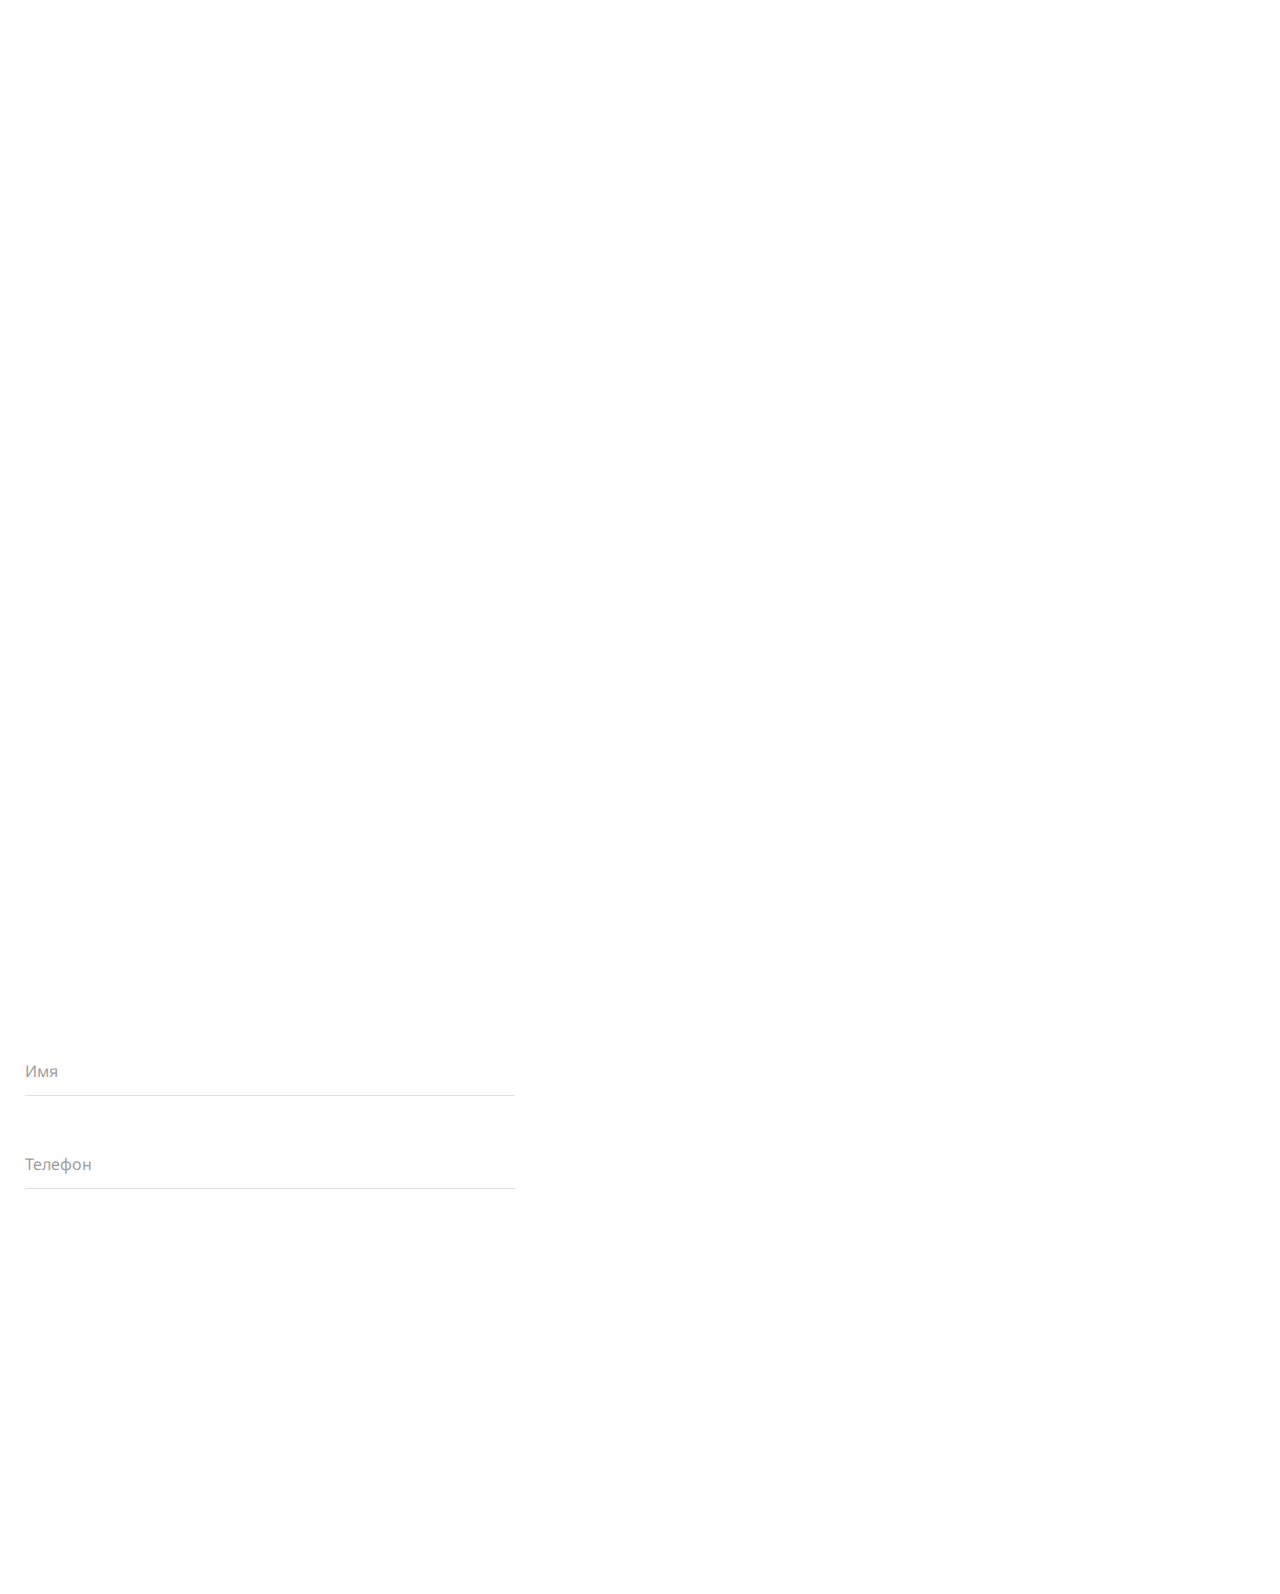
==== home.html @ eb010ae1 "Add files via upload" ====
<!DOCTYPE html>
<html lang="ru">

<head>
	<title>Главная</title>
	<meta charset="UTF-8">
	<meta name="format-detection" content="telephone=no">
	<!-- <style>body{opacity: 0;}</style> -->
	<link rel="stylesheet" href="css/style.min.css?_v=20230104120723">
	<link rel="shortcut icon" href="favicon.ico">
	<!-- <meta name="robots" content="noindex, nofollow"> -->
	<meta name="viewport" content="width=device-width, initial-scale=1.0">
</head>

<body>
	<div class="wrapper">
		<header class="header">
			<div class="header__section section-header">

				<div class="section-header__container">
					<div class="section-header__content">

						<div class="section-header__content-header content-header">
							<a href="" class="logo _icon-logo"></a>
						</div>

						<div class="section-header__content-body content-body">
							<div class="content-body__tittle-block">
								<h5 class="content-body__text">Зеленый тариф для дома и бизнеса</h5>
								<h1 class="content-body__tittle">Солнечная электростанция</h1>
								<h2 class="content-body__subtittle">с доходом от 1000 $ в месяц</h2>
							</div>

							<button class="content-body__button-body_white button-body_white" type="button" data-popup="#callback" href="">
								<div class="button-body_white__button-icon"></div>
								<div class="button-body_white__icon _icon-btnarr"></div>
								<div class="button-body_white__button-text">записаться на консультацию</div>
							</button>
						</div>

						<div class="section-header__content-footer content-footer">
							<ul class="content-footer__socials">
								<li class="content-footer__item"><a class="icon-logo _icon-inst" href="https://www.instagram.com/"></a></li>
								<li class="content-footer__item"><a class="icon-logo _icon-tg" href="https://web.telegram.org/k/"></a></li>
								<li class="content-footer__item"><a class="icon-logo _icon-wup" href="https://www.whatsapp.com/"></a></li>
								<li class="content-footer__item"><a class="icon-logo _icon-fb" href="https://www.facebook.com/"></a></li>
							</ul>
						</div>

					</div>
				</div>

			</div>
		</header>
		<main class="page">
		</main>
		<footer>
			<!-- <div class="footer__bg-image"><picture><source srcset="img/footerBG.webp" type="image/webp"><img class="footer__bg-image-img" src="img/footerBG.jpg" alt=""></picture></div> -->
			<div class="footer__section section-footer">

				<section class="section-footer">

					<div class="section-footer__container">
						<div class="section-footer__footer-content-container">
							<div class="section-footer__body">
								<div class="section-footer__content-columns">
									<div class="section-footer__left-column">
										<h3 class="footer-tittle">ОСТАВИТЬ ЗАЯВКУ</h3>
										<form class="gform" method="post" action="https://script.google.com/macros/s/AKfycbyTydLssRu_S8YPaxGjLLnrOnukyL7hsI0QcsIJ2HefOLW1M-8qQXFiHhvnJLCx8JCvkw/exec">
											<div class="gform__group">
												<input class="gform__input" type="text" name="name" data-error="Ошибка" placeholder=" ">
												<label class="gform__label">Имя</label>
											</div>
											<div class="gform__group">
												<input class="gform__input" type="tel" name="number" data-error="Ошибка" placeholder=" ">
												<label class="gform__label">Телефон</label>
											</div>

											<button class="gform__button button-gform" href="">
												<div class="button-gform__wrapper">
													<div class="button-gform__button-icon _icon-btnarr"></div>
													<div class="button-gform__button-text">оставить заявку</div>
												</div>
											</button>

											<div style="display:none" class="thankyou_message">
												<h2><em>Thanks</em> for contacting us! We will get back to you soon!</h2>
											</div>
										</form>
									</div>
									<div class="section-footer__right-column">
										<h3 class="footer-tittle">КОНТАКТЫ</h3>
										<ul class="section-footer__contacts-list contacts-list">
											<li class="contacts-list__item">Центральный офис:<br>г. Москва, ул,Гоголя 13, 1й этаж</li>
											<li class="contacts-list__item">Представительство в Киеве:<br>г. Киев, ул. Є. Коновальця, 103 оф. 410</li>
											<li class="contacts-list__item">Представительства в Харькове, Одессе, Ростове, Сочи, Белгороде</li>
											<li class="contacts-list__item">
												<ul class="contacts-list__tel-list">
													<li class="contacts-list__tel-item"><a class="contacts-list__tel" href="tel:79876545456">+7 987 654-54-56</a></li>
													<li class="contacts-list__tel-item"><a class="contacts-list__tel" href="tel:380675043257">+38 067 504-32-57</a></li>
												</ul>
											</li>
											<li class="contacts-list__item">Ежедневно 08:00 - 20:00</li>
										</ul>
									</div>
								</div>
							</div>

							<div class="section-footer__footer">
								<div class="section-footer__footer-footer">
									<div class="footer-footer__content">
										<a class="footer-footer__policy" href="">Политика конфиденциальности</a>
										<a class="logo_footer _icon-logo" href=""></a>
										<ul class="footer-footer__socials-list">
											<li class="footer-footer__socials-item"><a class="icon-logo _icon-inst" href="https://www.instagram.com/"></a></li>
											<li class="footer-footer__socials-item"><a class="icon-logo _icon-tg" href="https://web.telegram.org/k/"></a></li>
											<li class="footer-footer__socials-item"><a class="icon-logo _icon-wup" href="https://www.whatsapp.com/"></a></li>
											<li class="footer-footer__socials-item"><a class="icon-logo _icon-fb" href="https://www.facebook.com/"></a></li>
										</ul>
									</div>
								</div>
							</div>
						</div>

					</div>
				</section>

			</div>

		</footer>
	</div>
	<!-- <div id="popup" aria-hidden="true" class="popup">
	<div class="popup__wrapper">
		<div class="popup__content">
			<button data-close type="button" class="popup__close">Закрыть</button>
			<div class="popup__text">
				Text
			</div>
		</div>
	</div>
</div> -->
	<script src="js/app.min.js?_v=20230104120723"></script>
</body>

</html>
---- css/style.min.css ----
@charset "UTF-8";@import url(https://fonts.googleapis.com/css?family=Noto+Sans:regular,700&display=swap);@font-face{font-family:NotoSans;font-display:swap;src:url(../fonts/NotoSans-Bold.woff2) format("woff2"),url(../fonts/NotoSans-Bold.woff) format("woff");font-weight:700;font-style:normal}@font-face{font-family:NotoSans;font-display:swap;src:url(../fonts/NotoSans-Regular.woff2) format("woff2"),url(../fonts/NotoSans-Regular.woff) format("woff");font-weight:400;font-style:normal}@font-face{font-family:icons;font-display:swap;src:url(../fonts/icons.woff2) format("woff2"),url(../fonts/icons.woff) format("woff");font-weight:400;font-style:normal}[class*=_icon-]:before{font-family:icons;font-style:normal;font-weight:400;font-variant:normal;text-transform:none;line-height:1;-webkit-font-smoothing:antialiased;-moz-osx-font-smoothing:grayscale}[class*=_icon-]:before{display:block}._icon-btnarr:before{content:"\e900"}._icon-fb:before{content:"\e901"}._icon-inst:before{content:"\e902"}._icon-logo:before{content:"\e903"}._icon-arr:before{content:"\e904"}._icon-tg:before{content:"\e905"}._icon-wup:before{content:"\e906"}*{padding:0;margin:0;border:0}*,:after,:before{-webkit-box-sizing:border-box;box-sizing:border-box}body,html{height:100%;min-width:320px}body{color:#303030;line-height:1;font-family:"Noto Sans";font-size:.875rem;-ms-text-size-adjust:100%;-moz-text-size-adjust:100%;-webkit-text-size-adjust:100%;-webkit-font-smoothing:antialiased;-moz-osx-font-smoothing:grayscale}button,input,textarea{font-family:"Noto Sans";font-size:inherit}button{cursor:pointer;color:inherit;background-color:inherit}a{color:inherit}a:link,a:visited{text-decoration:none}a:hover{text-decoration:none}ul li{list-style:none}img{vertical-align:top}h1,h2,h3,h4,h5,h6{font-weight:inherit;font-size:inherit}.lock body{overflow:hidden;-ms-touch-action:none;touch-action:none}.wrapper{min-height:100%;display:-webkit-box;display:-ms-flexbox;display:flex;-webkit-box-orient:vertical;-webkit-box-direction:normal;-ms-flex-direction:column;flex-direction:column;overflow:hidden}.wrapper>main{-webkit-box-flex:1;-ms-flex:1 1 auto;flex:1 1 auto}.wrapper>*{min-width:0}[class*=__container]{max-width:76.875rem;-webkit-box-sizing:content-box;box-sizing:content-box;margin:0 auto;padding:0 .9375rem}[class*=-ibg]{position:relative}[class*=-ibg] img{position:absolute;width:100%;height:100%;top:0;left:0;-o-object-fit:cover;object-fit:cover}[class*=-ibg_contain] img{-o-object-fit:contain;object-fit:contain}.section-tittle{font-weight:700;font-size:1.5rem;line-height:1.375;color:#868585}@supports (font-size:clamp(1.25rem ,1.0833333333rem + 0.3472222222vw ,1.5rem)){.section-tittle{font-size:clamp(1.25rem ,1.0833333333rem + .3472222222vw ,1.5rem)}}@supports not (font-size:clamp(1.25rem ,1.0833333333rem + 0.3472222222vw ,1.5rem)){.section-tittle{font-size:calc(1.25rem + .25 * (100vw - 48rem)/ 72)}}.logo{display:inline-block;font-size:3.4375rem;color:#fff}@supports (font-size:clamp(2.8125rem ,2.3958333333rem + 0.8680555556vw ,3.4375rem)){.logo{font-size:clamp(2.8125rem ,2.3958333333rem + .8680555556vw ,3.4375rem)}}@supports not (font-size:clamp(2.8125rem ,2.3958333333rem + 0.8680555556vw ,3.4375rem)){.logo{font-size:calc(2.8125rem + .625 * (100vw - 48rem)/ 72)}}.subtittle{text-transform:uppercase;font-weight:700;font-size:1.125rem;line-height:1.3888888889;color:#303030}.text{font-weight:400;font-size:.875rem;line-height:1.3571428571;color:#303030}.footer-tittle{text-transform:uppercase;font-weight:700;font-size:1.5rem;line-height:1.375}.footer-text{font-weight:400;font-size:1.125rem;line-height:1.3888888889;color:#fff}.icon-logo{color:#fff;-webkit-transition:all .2s ease 0s;-o-transition:all .2s ease 0s;transition:all .2s ease 0s;font-size:1.845rem}.icon-logo:hover{-webkit-transition:all .2s ease 0s;-o-transition:all .2s ease 0s;transition:all .2s ease 0s;color:#a9a32a}.no-webp .section-header{background:url(../img/bg.jpg) no-repeat 50% 50%}.section-header{background-size:cover;background-color:#fff;height:100vh;height:calc(var(--vh,1vh) * 100);width:100vw;width:100%;color:#fff}.section-header__container{height:100%}.section-header__content{display:-webkit-box;display:-ms-flexbox;display:flex;-webkit-box-orient:vertical;-webkit-box-direction:normal;-ms-flex-direction:column;flex-direction:column;-webkit-box-align:center;-ms-flex-align:center;align-items:center;-webkit-box-pack:justify;-ms-flex-pack:justify;justify-content:space-between;height:100%;padding-top:4.375rem;padding-bottom:2.5rem}.content-body{text-align:center;display:-webkit-box;display:-ms-flexbox;display:flex;-webkit-box-orient:vertical;-webkit-box-direction:normal;-ms-flex-direction:column;flex-direction:column;-webkit-box-align:center;-ms-flex-align:center;align-items:center;row-gap:3.125rem}@supports (margin-top:clamp(-3.125rem ,-6.1553030909rem + 15.1515154545vw ,0.0000000625rem)){.content-body{margin-top:clamp(-3.125rem ,-6.1553030909rem + 15.1515154545vw ,.0000000625rem)}}@supports not (margin-top:clamp(-3.125rem ,-6.1553030909rem + 15.1515154545vw ,0.0000000625rem)){.content-body{margin-top:calc(-3.125rem + 3.1250000625 * (100vw - 20rem)/ 20.625)}}.content-body__text{font-weight:400;font-size:1.125rem;line-height:1.3888888889}@supports (font-size:clamp(1rem ,0.9166666667rem + 0.1736111111vw ,1.125rem)){.content-body__text{font-size:clamp(1rem ,.9166666667rem + .1736111111vw ,1.125rem)}}@supports not (font-size:clamp(1rem ,0.9166666667rem + 0.1736111111vw ,1.125rem)){.content-body__text{font-size:calc(1rem + .125 * (100vw - 48rem)/ 72)}}.content-body__tittle{font-style:bold;font-weight:700;font-size:4rem;line-height:1.359375;font-variant:small-caps;margin:0 0}@supports (font-size:clamp(3.2rem ,2.6666666667rem + 1.1111111111vw ,4rem)){.content-body__tittle{font-size:clamp(3.2rem ,2.6666666667rem + 1.1111111111vw ,4rem)}}@supports not (font-size:clamp(3.2rem ,2.6666666667rem + 1.1111111111vw ,4rem)){.content-body__tittle{font-size:calc(3.2rem + .8 * (100vw - 48rem)/ 72)}}@supports (font-size:clamp(2.625rem ,0.5805555556rem + 10.2222222222vw ,3.2rem)){.content-body__tittle{font-size:clamp(2.625rem ,.5805555556rem + 10.2222222222vw ,3.2rem)}}@supports not (font-size:clamp(2.625rem ,0.5805555556rem + 10.2222222222vw ,3.2rem)){.content-body__tittle{font-size:calc(2.625rem + .575 * (100vw - 20rem)/ 5.625)}}.content-body__subtittle{font-style:bold;font-weight:400;font-size:2.625rem;line-height:1.35;line-height:1.3571428571}@supports (font-size:clamp(2.1rem ,1.75rem + 0.7291666667vw ,2.625rem)){.content-body__subtittle{font-size:clamp(2.1rem ,1.75rem + .7291666667vw ,2.625rem)}}@supports not (font-size:clamp(2.1rem ,1.75rem + 0.7291666667vw ,2.625rem)){.content-body__subtittle{font-size:calc(2.1rem + .525 * (100vw - 48rem)/ 72)}}@supports (font-size:clamp(1.75rem ,0.5055555556rem + 6.2222222222vw ,2.1rem)){.content-body__subtittle{font-size:clamp(1.75rem ,.5055555556rem + 6.2222222222vw ,2.1rem)}}@supports not (font-size:clamp(1.75rem ,0.5055555556rem + 6.2222222222vw ,2.1rem)){.content-body__subtittle{font-size:calc(1.75rem + .35 * (100vw - 20rem)/ 5.625)}}.content-footer__socials{display:-webkit-box;display:-ms-flexbox;display:flex;-webkit-box-orient:horizontal;-webkit-box-direction:normal;-ms-flex-direction:row;flex-direction:row;-webkit-box-pack:center;-ms-flex-pack:center;justify-content:center;-webkit-column-gap:1.25rem;-moz-column-gap:1.25rem;column-gap:1.25rem}@supports ((-moz-column-gap:clamp(1.25rem ,2.8571428571rem + -3.3482142857vw ,2.1875rem)) or (column-gap:clamp(1.25rem ,2.8571428571rem + -3.3482142857vw ,2.1875rem))){.content-footer__socials{-webkit-column-gap:clamp(1.25rem ,2.8571428571rem + -3.3482142857vw ,2.1875rem);-moz-column-gap:clamp(1.25rem ,2.8571428571rem + -3.3482142857vw ,2.1875rem);column-gap:clamp(1.25rem ,2.8571428571rem + -3.3482142857vw ,2.1875rem)}}@supports not ((-moz-column-gap:clamp(1.25rem ,2.8571428571rem + -3.3482142857vw ,2.1875rem)) or (column-gap:clamp(1.25rem ,2.8571428571rem + -3.3482142857vw ,2.1875rem))){.content-footer__socials{-webkit-column-gap:calc(2.1875rem + -.9375 * (100vw - 20rem)/ 28);-moz-column-gap:calc(2.1875rem + -.9375 * (100vw - 20rem)/ 28);column-gap:calc(2.1875rem + -.9375 * (100vw - 20rem)/ 28)}}.button-body_white{position:relative;display:-webkit-box;display:-ms-flexbox;display:flex;-webkit-box-align:start;-ms-flex-align:start;align-items:flex-start;color:#fff;margin-left:-20%}@supports (margin-right:clamp(0.0000000625rem ,6.1553029697rem + -15.1515148485vw ,3.125rem)){.button-body_white{margin-right:clamp(.0000000625rem ,6.1553029697rem + -15.1515148485vw ,3.125rem)}}@supports not (margin-right:clamp(0.0000000625rem ,6.1553029697rem + -15.1515148485vw ,3.125rem)){.button-body_white{margin-right:calc(3.125rem + -3.1249999375 * (100vw - 20rem)/ 20.625)}}.button-body_white__icon{font-size:6.25rem}@supports (font-size:clamp(5rem ,4.1666666667rem + 1.7361111111vw ,6.25rem)){.button-body_white__icon{font-size:clamp(5rem ,4.1666666667rem + 1.7361111111vw ,6.25rem)}}@supports not (font-size:clamp(5rem ,4.1666666667rem + 1.7361111111vw ,6.25rem)){.button-body_white__icon{font-size:calc(5rem + 1.25 * (100vw - 48rem)/ 72)}}.button-body_white:hover{background-color:#a9a32a;border-radius:50%}.button-body_white__button-text{position:absolute;display:inline-block;white-space:nowrap;top:60%;left:50%;font-size:1.125rem;font-weight:400;line-height:1.3888888889}@supports (font-size:clamp(0.9rem ,0.75rem + 0.3125vw ,1.125rem)){.button-body_white__button-text{font-size:clamp(.9rem ,.75rem + .3125vw ,1.125rem)}}@supports not (font-size:clamp(0.9rem ,0.75rem + 0.3125vw ,1.125rem)){.button-body_white__button-text{font-size:calc(.9rem + .225 * (100vw - 48rem)/ 72)}}.no-webp .section-footer{background:url(../img/footerBG.jpg) no-repeat 50% 50%}.section-footer{background-size:cover;width:100%;height:100%;max-height:45.625rem;color:#fff}.section-footer__footer-content-container{background-color:transparent;padding-top:4.375rem;padding-bottom:3.125rem;display:-webkit-box;display:-ms-flexbox;display:flex;-webkit-box-orient:vertical;-webkit-box-direction:normal;-ms-flex-direction:column;flex-direction:column;row-gap:9.375rem}@supports (padding-top:clamp(2.1875rem ,-5.3125rem + 15.625vw ,4.375rem)){.section-footer__footer-content-container{padding-top:clamp(2.1875rem ,-5.3125rem + 15.625vw ,4.375rem)}}@supports not (padding-top:clamp(2.1875rem ,-5.3125rem + 15.625vw ,4.375rem)){.section-footer__footer-content-container{padding-top:calc(2.1875rem + 2.1875 * (100vw - 48rem)/ 14)}}@supports (padding-bottom:clamp(1.5625rem ,-3.7946428571rem + 11.1607142857vw ,3.125rem)){.section-footer__footer-content-container{padding-bottom:clamp(1.5625rem ,-3.7946428571rem + 11.1607142857vw ,3.125rem)}}@supports not (padding-bottom:clamp(1.5625rem ,-3.7946428571rem + 11.1607142857vw ,3.125rem)){.section-footer__footer-content-container{padding-bottom:calc(1.5625rem + 1.5625 * (100vw - 48rem)/ 14)}}@supports (row-gap:clamp(5rem ,2.0833333333rem + 6.0763888889vw ,9.375rem)){.section-footer__footer-content-container{row-gap:clamp(5rem ,2.0833333333rem + 6.0763888889vw ,9.375rem)}}@supports not (row-gap:clamp(5rem ,2.0833333333rem + 6.0763888889vw ,9.375rem)){.section-footer__footer-content-container{row-gap:calc(5rem + 4.375 * (100vw - 48rem)/ 72)}}.section-footer__content-columns{display:-webkit-box;display:-ms-flexbox;display:flex;-webkit-box-orient:horizontal;-webkit-box-direction:normal;-ms-flex-direction:row;flex-direction:row;-webkit-column-gap:5.625rem;-moz-column-gap:5.625rem;column-gap:5.625rem}@supports ((-moz-column-gap:clamp(3.125rem ,-5.4464285714rem + 17.8571428571vw ,5.625rem)) or (column-gap:clamp(3.125rem ,-5.4464285714rem + 17.8571428571vw ,5.625rem))){.section-footer__content-columns{-webkit-column-gap:clamp(3.125rem ,-5.4464285714rem + 17.8571428571vw ,5.625rem);-moz-column-gap:clamp(3.125rem ,-5.4464285714rem + 17.8571428571vw ,5.625rem);column-gap:clamp(3.125rem ,-5.4464285714rem + 17.8571428571vw ,5.625rem)}}@supports not ((-moz-column-gap:clamp(3.125rem ,-5.4464285714rem + 17.8571428571vw ,5.625rem)) or (column-gap:clamp(3.125rem ,-5.4464285714rem + 17.8571428571vw ,5.625rem))){.section-footer__content-columns{-webkit-column-gap:calc(3.125rem + 2.5 * (100vw - 48rem)/ 14);-moz-column-gap:calc(3.125rem + 2.5 * (100vw - 48rem)/ 14);column-gap:calc(3.125rem + 2.5 * (100vw - 48rem)/ 14)}}.section-footer__left-column{width:31.875rem;display:-webkit-box;display:-ms-flexbox;display:flex;-webkit-box-orient:vertical;-webkit-box-direction:normal;-ms-flex-direction:column;flex-direction:column;row-gap:3.75rem;padding-right:1.25rem}.section-footer__right-column{width:37.5rem;display:-webkit-box;display:-ms-flexbox;display:flex;-webkit-box-orient:vertical;-webkit-box-direction:normal;-ms-flex-direction:column;flex-direction:column;row-gap:3.75rem}.contacts-list{display:-webkit-box;display:-ms-flexbox;display:flex;-webkit-box-orient:vertical;-webkit-box-direction:normal;-ms-flex-direction:column;flex-direction:column;row-gap:1.875rem}.contacts-list__item{font-size:1.125rem;line-height:1.3888888889}.contacts-list__tel-item{max-width:37.5rem;width:100%;font-style:normal;font-size:1.125rem;line-height:1.3888888889;-webkit-transition:.2s;-o-transition:.2s;transition:.2s}.contacts-list__tel-item:hover{-webkit-transition:.2s;-o-transition:.2s;transition:.2s;color:#a9a32a}.footer-footer__content{display:-webkit-box;display:-ms-flexbox;display:flex;-webkit-box-orient:horizontal;-webkit-box-direction:normal;-ms-flex-direction:row;flex-direction:row;-webkit-box-pack:justify;-ms-flex-pack:justify;justify-content:space-between;-webkit-box-align:center;-ms-flex-align:center;align-items:center}.footer-footer__policy{display:inline-block;-webkit-transition:.2s;-o-transition:.2s;transition:.2s}.footer-footer__policy:hover{-webkit-transition:.2s;-o-transition:.2s;transition:.2s;color:#a9a32a}.footer-footer__socials-list{margin-right:.625rem;max-height:1.9375rem;display:-webkit-box;display:-ms-flexbox;display:flex;-webkit-box-orient:horizontal;-webkit-box-direction:normal;-ms-flex-direction:row;flex-direction:row;-webkit-column-gap:1.25rem;-moz-column-gap:1.25rem;column-gap:1.25rem}@supports ((-moz-column-gap:clamp(1.25rem ,2.8571428571rem + -3.3482142857vw ,2.1875rem)) or (column-gap:clamp(1.25rem ,2.8571428571rem + -3.3482142857vw ,2.1875rem))){.footer-footer__socials-list{-webkit-column-gap:clamp(1.25rem ,2.8571428571rem + -3.3482142857vw ,2.1875rem);-moz-column-gap:clamp(1.25rem ,2.8571428571rem + -3.3482142857vw ,2.1875rem);column-gap:clamp(1.25rem ,2.8571428571rem + -3.3482142857vw ,2.1875rem)}}@supports not ((-moz-column-gap:clamp(1.25rem ,2.8571428571rem + -3.3482142857vw ,2.1875rem)) or (column-gap:clamp(1.25rem ,2.8571428571rem + -3.3482142857vw ,2.1875rem))){.footer-footer__socials-list{-webkit-column-gap:calc(2.1875rem + -.9375 * (100vw - 20rem)/ 28);-moz-column-gap:calc(2.1875rem + -.9375 * (100vw - 20rem)/ 28);column-gap:calc(2.1875rem + -.9375 * (100vw - 20rem)/ 28)}}.footer-footer__socials-item{display:inline-block}.logo_footer{display:inline-block;font-size:3.4375rem;color:#fff}@supports (font-size:clamp(2.8125rem ,2.3958333333rem + 0.8680555556vw ,3.4375rem)){.logo_footer{font-size:clamp(2.8125rem ,2.3958333333rem + .8680555556vw ,3.4375rem)}}@supports not (font-size:clamp(2.8125rem ,2.3958333333rem + 0.8680555556vw ,3.4375rem)){.logo_footer{font-size:calc(2.8125rem + .625 * (100vw - 48rem)/ 72)}}.gform{max-width:31.875rem;width:100%;letter-spacing:1.3;position:relative;display:-webkit-box;display:-ms-flexbox;display:flex;-webkit-box-orient:vertical;-webkit-box-direction:normal;-ms-flex-direction:column;flex-direction:column;row-gap:3.75rem}.gform__group{position:relative}.gform__label{position:absolute;top:0;left:0;font-size:1rem;z-index:0;color:#9e9e9e;translate:.3s;-webkit-transition:.3s;-o-transition:.3s;transition:.3s}.gform__icon:hover{background-color:#a9a32a;border-radius:50%}.gform__text{position:absolute;display:inline-block;bottom:1.25rem;left:2.8125rem;max-width:8.9375rem;width:100%}.gform__input{width:100%;padding:0 0 .625rem 0;border:none;border-bottom:1px solid #e0e0e0;background-color:transparent;outline:0;-webkit-transition:.3s;-o-transition:.3s;transition:.3s}.gform__input{color:#fff;font-family:"Noto Sans";letter-spacing:1.3;font-size:1rem}.gform__input:focus{border-bottom:1px solid #a9a32a;-webkit-transition:.6s;-o-transition:.6s;transition:.6s}.gform .gform__input:not(:-moz-placeholder-shown)~.gform__label{top:-18px;left:-2px;font-size:-12px;color:rgba(224,224,224,.5);-moz-transition:.5s;transition:.5s}.gform .gform__input:not(:-ms-input-placeholder)~.gform__label{top:-18px;left:-2px;font-size:-12px;color:rgba(224,224,224,.5);-ms-transition:.5s;transition:.5s}.gform .gform__input:focus~.gform__label,.gform .gform__input:not(:placeholder-shown)~.gform__label{top:-18px;left:-2px;font-size:-12px;color:rgba(224,224,224,.5);-webkit-transition:.5s;-o-transition:.5s;transition:.5s}.button-gform{display:-webkit-box;display:-ms-flexbox;display:flex;-webkit-box-pack:start;-ms-flex-pack:start;justify-content:flex-start}.button-gform__wrapper{position:relative;display:-webkit-inline-box;display:-ms-inline-flexbox;display:inline-flex}.button-gform__button-icon{font-size:6.25rem}@supports (font-size:clamp(5rem ,4.1666666667rem + 1.7361111111vw ,6.25rem)){.button-gform__button-icon{font-size:clamp(5rem ,4.1666666667rem + 1.7361111111vw ,6.25rem)}}@supports not (font-size:clamp(5rem ,4.1666666667rem + 1.7361111111vw ,6.25rem)){.button-gform__button-icon{font-size:calc(5rem + 1.25 * (100vw - 48rem)/ 72)}}.button-gform__button-text{position:absolute;white-space:nowrap;top:60%;left:50%;font-size:1.125rem;font-weight:400;line-height:1.3888888889}@supports (font-size:clamp(0.9rem ,0.75rem + 0.3125vw ,1.125rem)){.button-gform__button-text{font-size:clamp(.9rem ,.75rem + .3125vw ,1.125rem)}}@supports not (font-size:clamp(0.9rem ,0.75rem + 0.3125vw ,1.125rem)){.button-gform__button-text{font-size:calc(.9rem + .225 * (100vw - 48rem)/ 72)}}.button-gform__wrapper:hover{background-color:#a9a32a;border-radius:50%}.swiper{overflow:hidden}.swiper-wrapper{width:100%;height:100%;-webkit-box-sizing:content-box;box-sizing:content-box;display:-webkit-box;display:-ms-flexbox;display:flex;position:relative}.swiper-vertical .swiper-wrapper{-webkit-box-orient:vertical;-webkit-box-direction:normal;-ms-flex-direction:column;flex-direction:column}.swiper-autoheight .swiper-wrapper{-webkit-box-align:start;-ms-flex-align:start;align-items:flex-start}.swiper-initialized .swiper-slide{-ms-flex-negative:0;flex-shrink:0}.swiper-android .swiper-slide,.swiper-android .swiper-wrapper{-webkit-transform:translate3d(0,0,0);transform:translate3d(0,0,0)}.swiper-button-lock{display:none!important}@media (max-width:767px){.section-footer{max-height:100%}.section-footer__footer-content-container{padding-top:3.125rem;padding-bottom:3.125rem;row-gap:3.75rem}.section-footer__content-columns{-webkit-box-orient:vertical;-webkit-box-direction:normal;-ms-flex-direction:column;flex-direction:column;-webkit-box-align:start;-ms-flex-align:start;align-items:flex-start;row-gap:5rem}.section-footer__left-column{margin-left:1.875rem;row-gap:2.5rem;width:90vw}@supports (margin-left:clamp(0.625rem ,-1.5972222222rem + 11.1111111111vw ,1.875rem)){.section-footer__left-column{margin-left:clamp(.625rem ,-1.5972222222rem + 11.1111111111vw ,1.875rem)}}@supports not (margin-left:clamp(0.625rem ,-1.5972222222rem + 11.1111111111vw ,1.875rem)){.section-footer__left-column{margin-left:calc(.625rem + 1.25 * (100vw - 20rem)/ 11.25)}}.section-footer__right-column{margin-left:1.875rem;row-gap:2.5rem;width:90vw}@supports (margin-left:clamp(0.625rem ,-1.5972222222rem + 11.1111111111vw ,1.875rem)){.section-footer__right-column{margin-left:clamp(.625rem ,-1.5972222222rem + 11.1111111111vw ,1.875rem)}}@supports not (margin-left:clamp(0.625rem ,-1.5972222222rem + 11.1111111111vw ,1.875rem)){.section-footer__right-column{margin-left:calc(.625rem + 1.25 * (100vw - 20rem)/ 11.25)}}.footer-footer__content{-ms-flex-wrap:wrap;flex-wrap:wrap;-webkit-box-pack:center;-ms-flex-pack:center;justify-content:center;-webkit-column-gap:2.5rem;-moz-column-gap:2.5rem;column-gap:2.5rem;row-gap:1.875rem}.logo_footer{-webkit-box-ordinal-group:2;-ms-flex-order:1;order:1}}@media (max-height:450px){.section-header{height:100%}.section-header__content{row-gap:3.125rem}}.webp .section-header{background:url(../img/bg.webp) no-repeat 50% 50%}.webp .section-footer{background:url(../img/footerBG.webp) no-repeat 50% 50%}
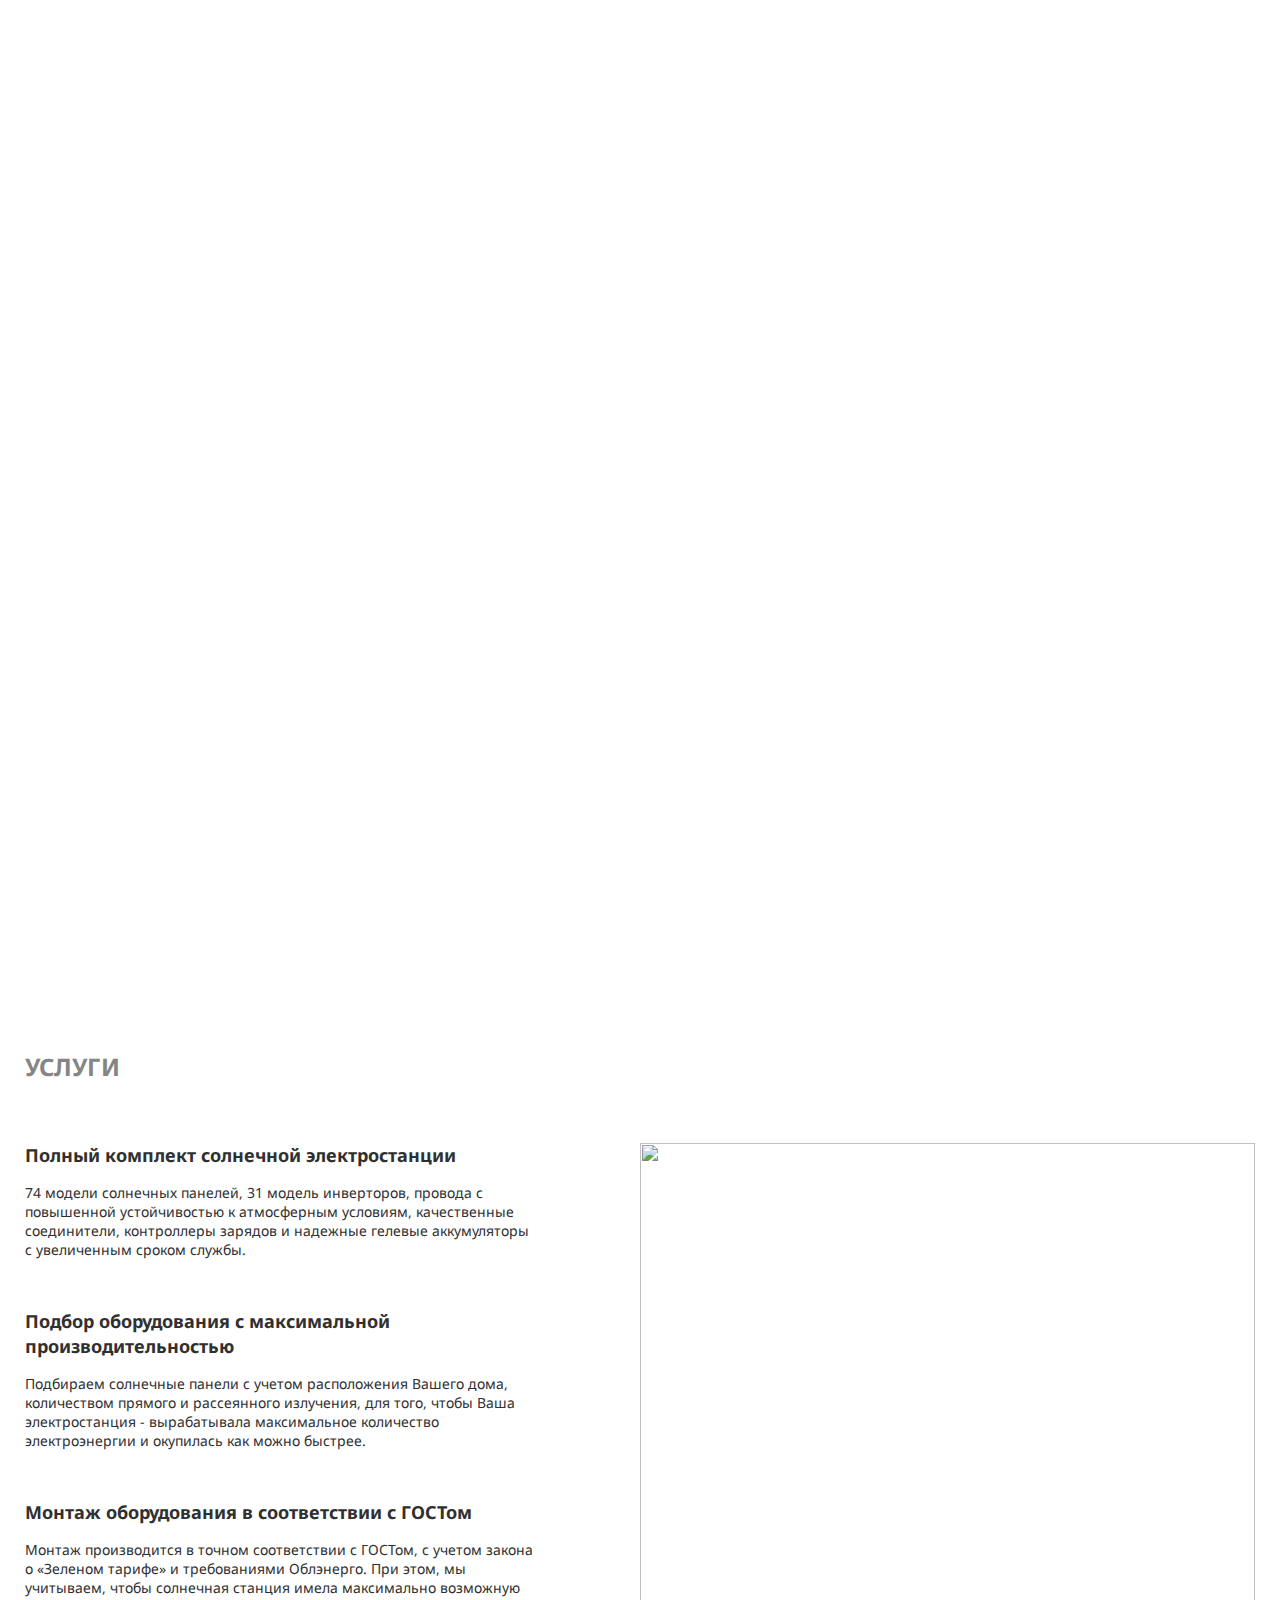
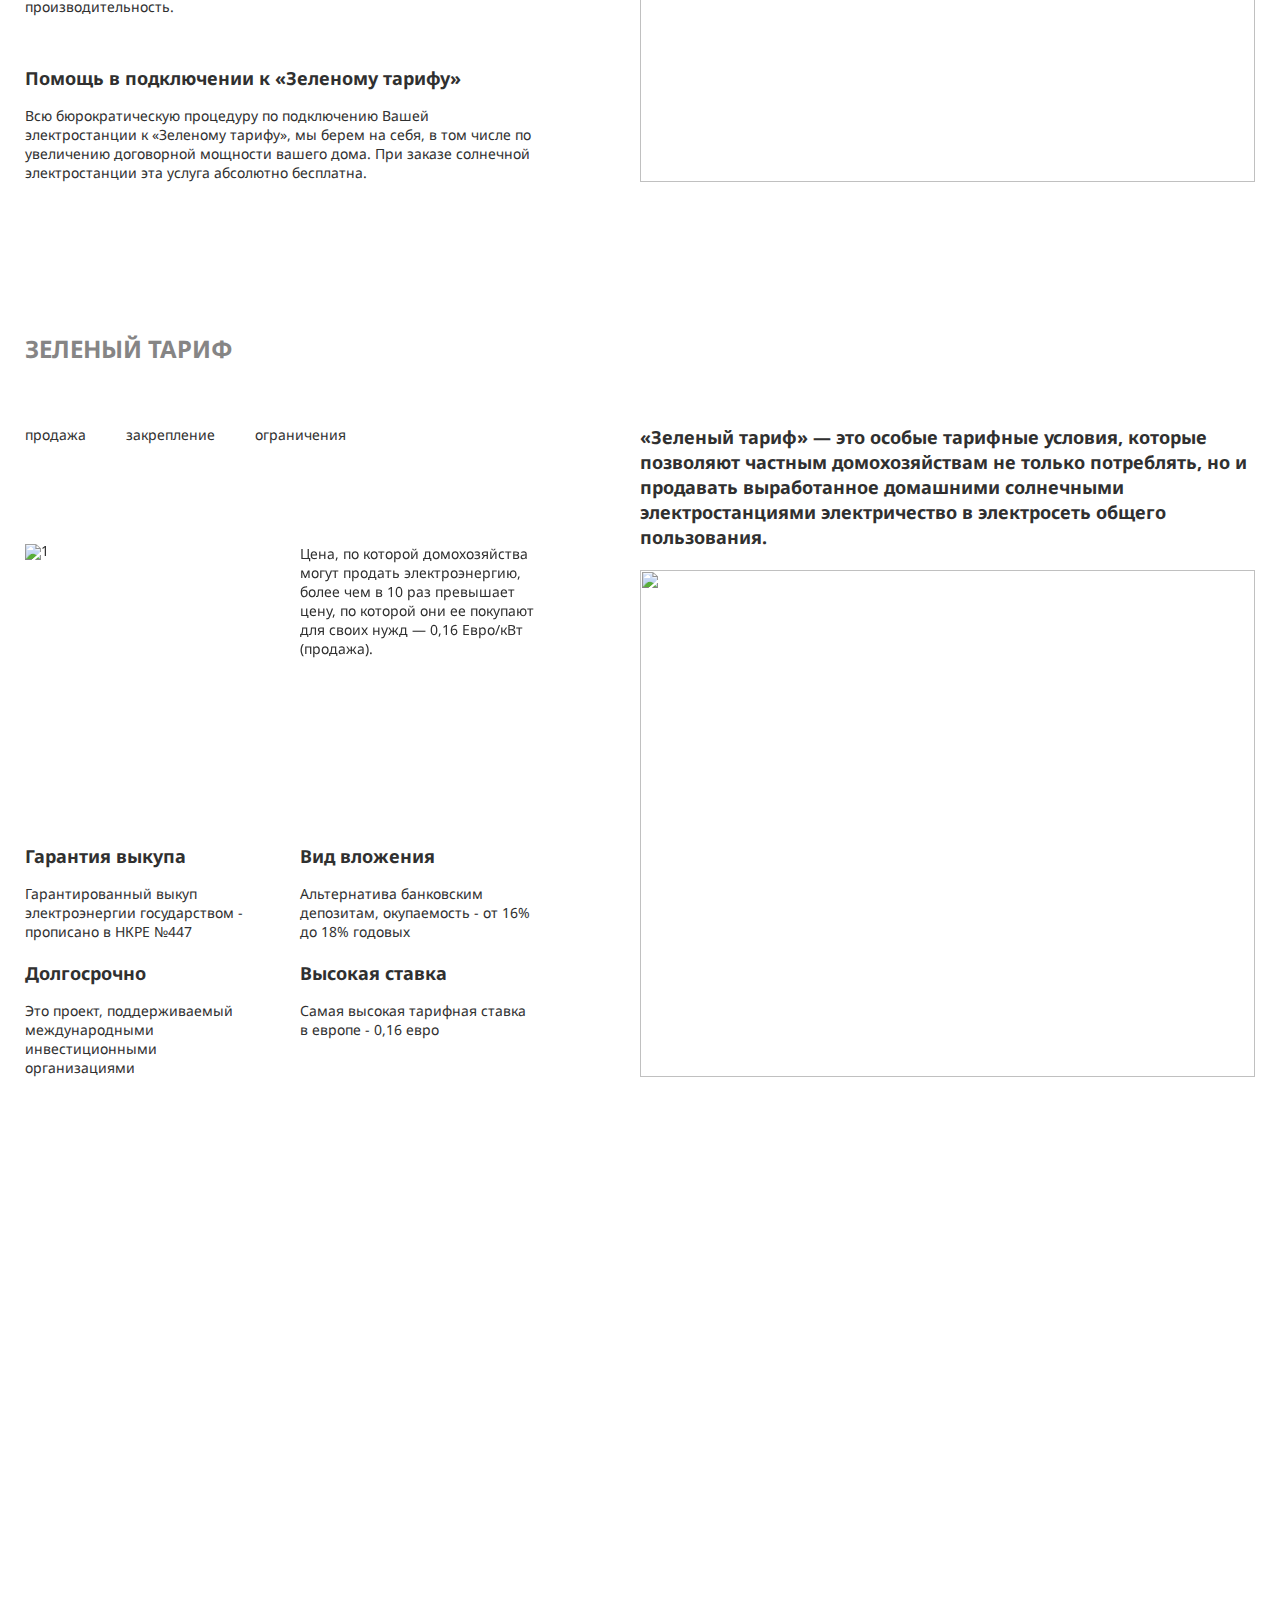
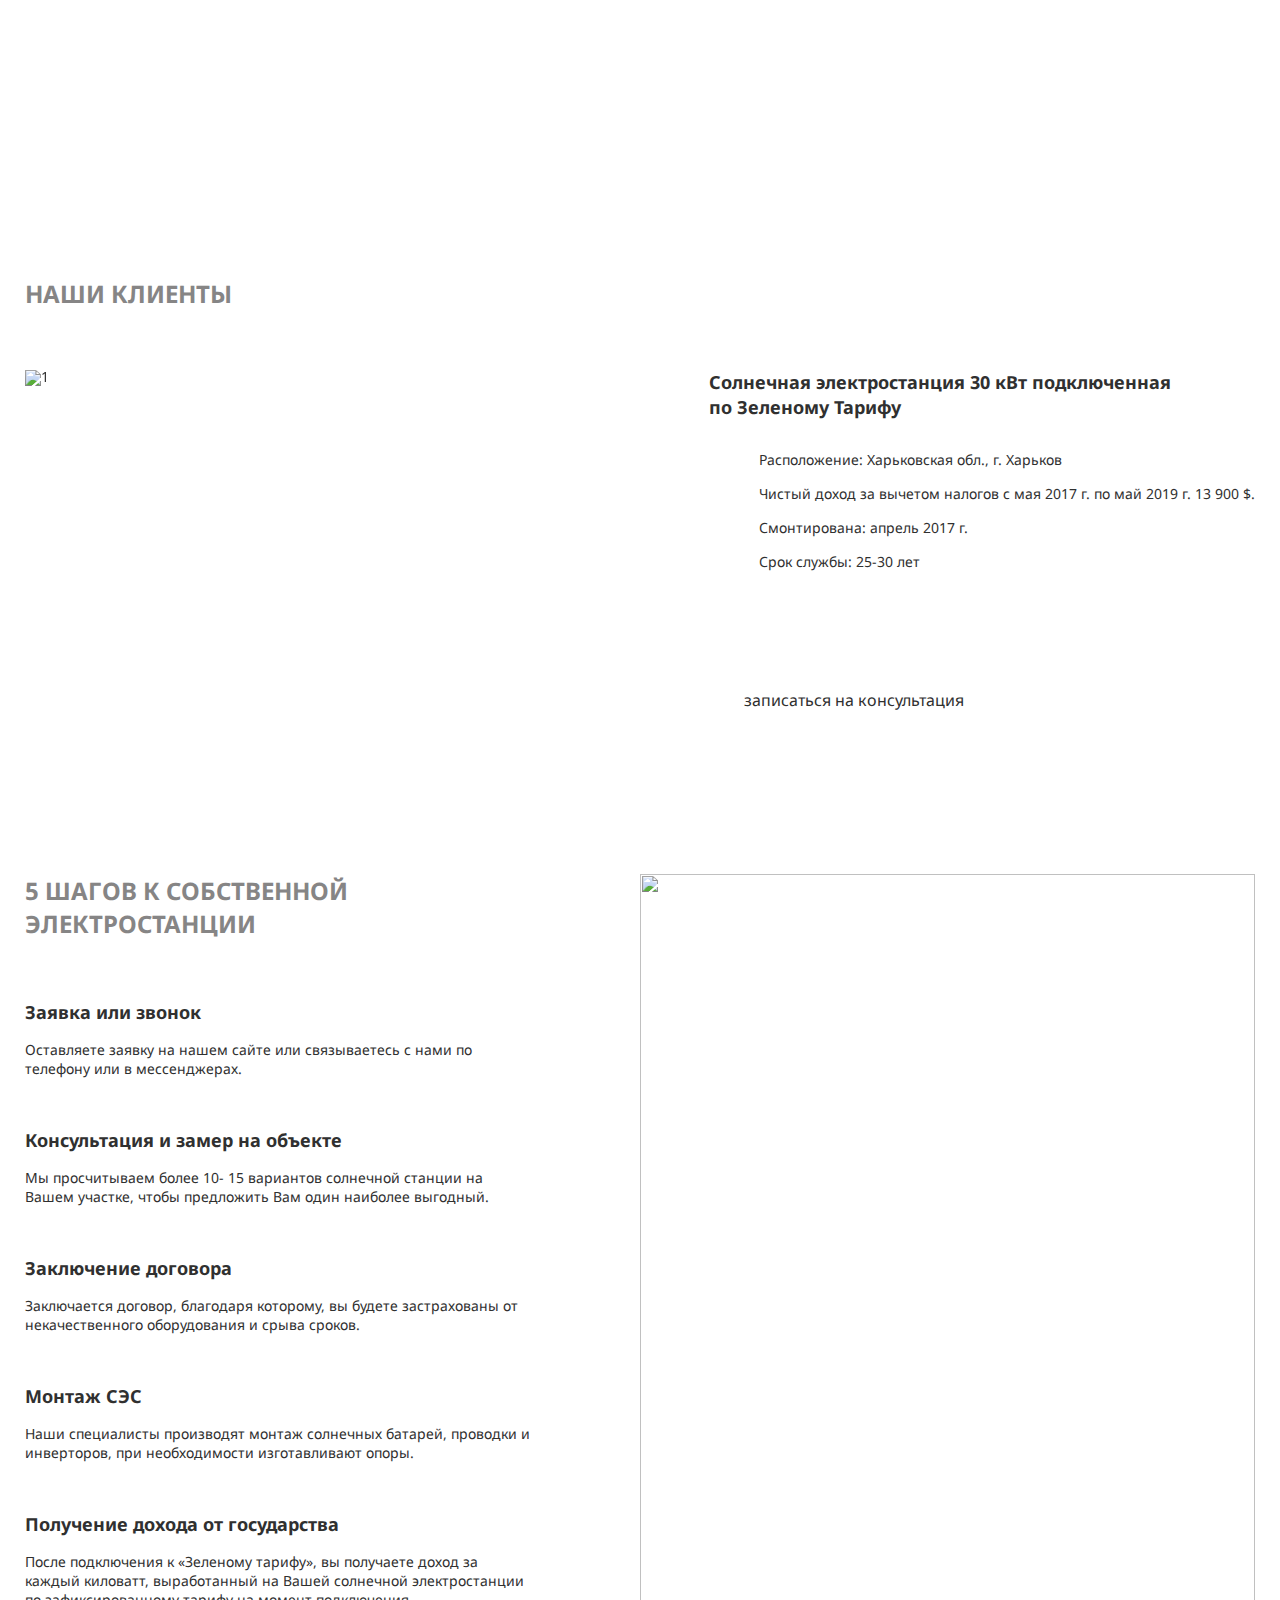
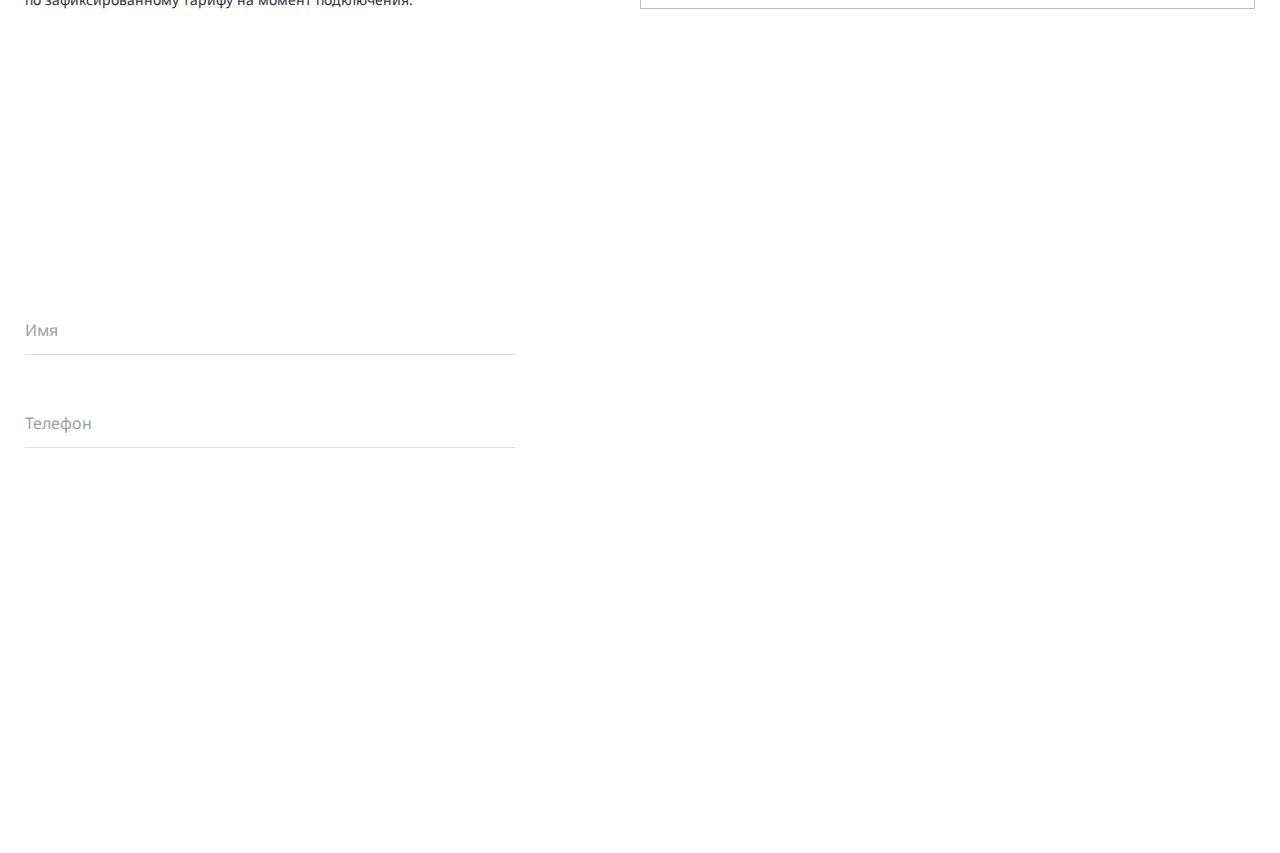
==== commit aae86605: "Add files via upload" ====
--- a/home.html
+++ b/home.html
@@ -6,7 +6,7 @@
 	<meta charset="UTF-8">
 	<meta name="format-detection" content="telephone=no">
 	<!-- <style>body{opacity: 0;}</style> -->
-	<link rel="stylesheet" href="css/style.min.css?_v=20230104120723">
+	<link rel="stylesheet" href="css/style.min.css?_v=20230107010240">
 	<link rel="shortcut icon" href="favicon.ico">
 	<!-- <meta name="robots" content="noindex, nofollow"> -->
 	<meta name="viewport" content="width=device-width, initial-scale=1.0">
@@ -14,7 +14,7 @@
 
 <body>
 	<div class="wrapper">
-		<header class="header">
+		<header class="header" style="background-size: cover;">
 			<div class="header__section section-header">
 
 				<div class="section-header__container">
@@ -53,8 +53,274 @@
 			</div>
 		</header>
 		<main class="page">
+			<!-- section__services services-section ???????????????????????????? -->
+
+			<section class="services-section">
+				<div class="services-section__container">
+					<h3 class="section-tittle">УСЛУГИ</h3>
+					<div class="services-section__content">
+						<div class="services-section__left-column">
+							<ul class="services-section__services-list">
+								<li class="services-section__services-item">
+									<div class="section-text-content">
+										<h4 class="section-text-content__subtittle">
+											Полный комплект солнечной электростанции
+										</h4>
+										<div class="section-text-content__text">
+											74 модели солнечных панелей, 31 модель инверторов, провода с повышенной устойчивостью к атмосферным условиям, качественные соединители, контроллеры зарядов и надежные гелевые аккумуляторы с увеличенным сроком службы.
+										</div>
+									</div>
+								</li>
+								<li class="services-section__services-item">
+									<div class="section-text-content">
+										<h4 class="section-text-content__subtittle">
+											Подбор оборудования с максимальной производительностью
+										</h4>
+										<div class="section-text-content__text">
+											Подбираем солнечные панели с учетом расположения Вашего дома, количеством прямого и рассеянного излучения, для того, чтобы Ваша электростанция - вырабатывала максимальное количество электроэнергии и окупилась как можно быстрее.
+										</div>
+									</div>
+								</li>
+								<li class="services-section__services-item">
+									<div class="section-text-content">
+										<h4 class="section-text-content__subtittle">
+											Монтаж оборудования в соответствии с ГОСТом
+										</h4>
+										<div class="section-text-content__text">
+											Монтаж производится в точном соответствии с ГОСТом, с учетом закона о «Зеленом тарифе» и требованиями Облэнерго. При этом, мы учитываем, чтобы солнечная станция имела максимально возможную производительность.
+										</div>
+									</div>
+								</li>
+								<li class="services-section__services-item">
+									<div class="section-text-content">
+										<h4 class="section-text-content__subtittle">
+											Помощь в подключении к «Зеленому тарифу»
+										</h4>
+										<div class="section-text-content__text">
+											Всю бюрократическую процедуру по подключению Вашей электростанции к «Зеленому тарифу», мы берем на себя, в том числе по увеличению договорной мощности вашего дома. При заказе солнечной электростанции эта услуга абсолютно бесплатна.
+										</div>
+									</div>
+								</li>
+							</ul>
+						</div>
+						<div class="services-section__right-column">
+							<div class="services-section__image"><picture><source srcset="img/servicesPic.webp" type="image/webp"><img src="img/servicesPic.jpg" alt=""></picture></div>
+						</div>
+					</div>
+				</div>
+			</section>
+
+			<section class="green-tariff-section">
+				<div class="green-tariff-section__container">
+					<h3 class="section-tittle">ЗЕЛЕНЫЙ ТАРИФ</h3>
+					<div class="green-tariff-section__content">
+						<div class="green-tariff-section__left-column">
+							<div class="green-tariff-section__grid-left-wrapper">
+								<nav class="green-tariff-section__green-slider-nav">
+									<button href="" class="green-tariff-section__link">продажа</button>
+									<button href="" class="green-tariff-section__link">закрепление</button>
+									<button href="" class="green-tariff-section__link">ограничения</button>
+
+								</nav>
+								<div class="green-tariff-section__grid-body-wrapper">
+									<div class="green-slider swiper-container">
+										<div class="green-slider__wrapper swiper-wrapper">
+											<div class="green-slider__slide swiper-slide">
+												<div class="green-slider-slide__image"><picture><source srcset="img/tarrifSliderPic.webp" type="image/webp"><img src="img/tarrifSliderPic.jpg" alt="1"></picture></div>
+												<div class="green-slider-slide__text">Цена, по которой домохозяйства могут продать электроэнергию, более чем в 10 раз превышает цену, по которой они ее покупают для своих нужд — 0,16 Евро/кВт (продажа).</div>
+											</div>
+											<div class=" green-slider__slide swiper-slide">
+												<div class="green-slider-slide__image"><picture><source srcset="img/tarrifSliderPic.webp" type="image/webp"><img src="img/tarrifSliderPic.jpg" alt="2"></picture></div>
+												<div class="green-slider-slide__text">Цена, по которой домохозяйства могут продать электроэнергию, более чем в 10 раз превышает цену, по которой они ее покупают для своих нужд — 0,16 Евро/кВт (продажа).</div>
+											</div>
+											<div class="green-slider__slide swiper-slide">
+												<div class="green-slider-slide__image"><picture><source srcset="img/tariffPic.webp" type="image/webp"><img src="img/tariffPic.jpg" alt="3"></picture></div>
+												<div class="green-slider-slide__text">Lorem ipsum dolor sit, amet consectetur adipisicing elit. Cumque magnam natus adipisci cum vitae error! </div>
+											</div>
+										</div>
+										<div class="swiper-pagination"></div>
+										<div class="green-slider-button-prev _icon-arr-prev"></div>
+										<div class="green-slider-button-next _icon-arr-prev"></div>
+									</div>
+								</div>
+								<div class="green-tariff-section__grid-footer-wrapper">
+									<ul class="green-tariff-section__green-tarif-list green-tarif-list">
+										<li class="green-tarif-list__green-tarif-list-item">
+											<div class="section-text-content">
+												<h4 class="section-text-content__subtittle_green">
+													Гарантия выкупа
+												</h4>
+												<div class="section-text-content__text">
+													Гарантированный выкуп электроэнергии государством - прописано в НКРЕ №447
+												</div>
+											</div>
+										</li>
+										<li class="green-tarif-list__green-tarif-list-item">
+											<div class="section-text-content">
+												<h4 class="section-text-content__subtittle_green">
+													Вид вложения
+												</h4>
+												<div class="section-text-content__text">
+													Альтернатива банковским депозитам, окупаемость - от 16% до 18% годовых
+												</div>
+											</div>
+										</li>
+										<li class="green-tarif-list__green-tarif-list-item">
+											<div class="section-text-content">
+												<h4 class="section-text-content__subtittle_green">
+													Долгосрочно
+												</h4>
+												<div class="section-text-content__text">
+													Это проект, поддерживаемый международными инвестиционными организациями
+												</div>
+											</div>
+										</li>
+										<li class="green-tarif-list__green-tarif-list-item">
+											<div class="section-text-content">
+												<h4 class="section-text-content__subtittle_green">
+													Высокая ставка
+												</h4>
+												<div class="section-text-content__text">
+													Самая высокая тарифная ставка в европе - 0,16 евро
+												</div>
+											</div>
+										</li>
+									</ul>
+								</div>
+							</div>
+						</div>
+						<div class="green-tariff-section__right-column">
+							<div class="green-tariff-section__grid-right-wrapper">
+								<div class="green-tariff-section__right-column-subtittle">
+									«Зеленый тариф» — это особые тарифные условия, которые позволяют частным домохозяйствам не только потреблять, но и продавать выработанное домашними солнечными электростанциями электричество в электросеть общего пользования.
+								</div>
+								<div class="green-tariff-section__image"><picture><source srcset="img/tariffPic.webp" type="image/webp"><img src="img/tariffPic.jpg" alt=""></picture></div>
+							</div>
+						</div>
+					</div>
+				</div>
+			</section>
+
+			<section class="section-solar-power-plant">
+				<div class="section-solar-power-plant__content-wrapper">
+					<div class="section-solar-power-plant__tittle">«Солнечная электростанция — идеальное вложение средств в свою энергонезависимость и пассивный доход»</div>
+				</div>
+			</section>
+
+			<section class="section-clients">
+				<div class="section-clients__container">
+					<h3 class="section-tittle">НАШИ КЛИЕНТЫ</h3>
+					<div class="section-clients__content">
+						<div class="section-clients__left-column">
+							<div class="section-clients__clients-slider-wrapper">
+								<div class="clients-swiper swiper-container">
+									<div class="clients-swiper__wrapper swiper-wrapper">
+										<div class="clients-swiper__slide swiper-slide">
+											<div class="clients-swiper__image"><picture><source srcset="img/clients.webp" type="image/webp"><img src="img/clients.jpg" alt="1"></picture></div>
+										</div>
+										<div class="clients-swiper__slide swiper-slide">
+											<div class="clients-swiper__image"><picture><source srcset="img/clients.webp" type="image/webp"><img src="img/clients.jpg" alt="2"></picture></div>
+										</div>
+										<div class="clients-swiper__slide swiper-slide">
+											<div class="clients-swiper__image"><picture><source srcset="img/clients.webp" type="image/webp"><img src="img/clients.jpg" alt="3"></picture></div>
+										</div>
+									</div>
+									<div class="clients-swiper-button-prev _icon-arr-prev"></div>
+									<div class="clients-swiper-button-next _icon-arr-prev"></div>
+								</div>
+							</div>
+						</div>
+						<div class="section-clients__right-column">
+							<div class="section-text-content_clients">
+								<h4 class="section-text-content_clients__subtittle">
+									Солнечная электростанция 30 кВт подключенная по Зеленому Тарифу
+								</h4>
+								<ul class="section-text-content_clients__list">
+									<li class="section-text-content_clients__item">Расположение: Харьковская обл., г. Харьков</li>
+									<li class="section-text-content_clients__item">Чистый доход за вычетом налогов с мая 2017 г. по май 2019 г. 13 900 $.</li>
+									<li class="section-text-content_clients__item">Смонтирована: апрель 2017 г.</li>
+									<li class="section-text-content_clients__item">Срок службы: 25-30 лет</li>
+								</ul>
+							</div>
+							<button class="button-gform_clients" href="" type="button" data-popup="#callback">
+								<div class="button-gform_clients__wrapper">
+									<div class="button-gform_clients__button-icon _icon-btnarr"></div>
+									<div class="button-gform_clients__button-text">записаться на консультация</div>
+								</div>
+							</button>
+						</div>
+					</div>
+				</div>
+			</section>
+
+			<section class="section-five-steps">
+				<div class="section-five-steps__container">
+					<div class="section-five-steps__content">
+						<div class="section-five-steps__left-column">
+							<h3 class="section-tittle">5 ШАГОВ К СОБСТВЕННОЙ ЭЛЕКТРОСТАНЦИИ</h3>
+							<ul class="section-five-steps__steps-list">
+								<li class="section-five-steps__steps-item">
+									<div class="section-text-content">
+										<h4 class="section-text-content__subtittle">
+											Заявка или звонок
+										</h4>
+										<div class="section-text-content__text">
+											Оставляете заявку на нашем сайте или связываетесь с нами по телефону или в мессенджерах.
+										</div>
+									</div>
+								</li>
+								<li class="section-five-steps__steps-item">
+									<div class="section-text-content">
+										<h4 class="section-text-content__subtittle">
+											Консультация и замер на объекте
+										</h4>
+										<div class="section-text-content__text">
+											Мы просчитываем более 10- 15 вариантов солнечной станции на Вашем участке, чтобы предложить Вам один наиболее выгодный.
+										</div>
+									</div>
+								</li>
+								<li class="section-five-steps__steps-item">
+									<div class="section-text-content">
+										<h4 class="section-text-content__subtittle">
+											Заключение договора
+										</h4>
+										<div class="section-text-content__text">
+											Заключается договор, благодаря которому, вы будете застрахованы от некачественного оборудования и срыва сроков.
+										</div>
+									</div>
+								</li>
+								<li class="section-five-steps__steps-item">
+									<div class="section-text-content">
+										<h4 class="section-text-content__subtittle">
+											Монтаж СЭС
+										</h4>
+										<div class="section-text-content__text">
+											Наши специалисты производят монтаж солнечных батарей, проводки и инверторов, при необходимости изготавливают опоры.
+										</div>
+									</div>
+								</li>
+								<li class="section-five-steps__steps-item">
+									<div class="section-text-content">
+										<h4 class="section-text-content__subtittle">
+											Получение дохода от государства
+										</h4>
+										<div class="section-text-content__text">
+											После подключения к «Зеленому тарифу», вы получаете доход за каждый киловатт, выработанный на Вашей солнечной электростанции по зафиксированному тарифу на момент подключения.
+										</div>
+									</div>
+								</li>
+
+							</ul>
+						</div>
+						<div class="section-five-steps__right-column">
+							<div class="section-five-steps__image"><picture><source srcset="img/fiveSteps.webp" type="image/webp"><img src="img/fiveSteps.png" alt=""></picture></div>
+						</div>
+					</div>
+				</div>
+			</section>
+
 		</main>
-		<footer>
+		<footer class="footer" style="background-size: cover;">
 			<!-- <div class="footer__bg-image"><picture><source srcset="img/footerBG.webp" type="image/webp"><img class="footer__bg-image-img" src="img/footerBG.jpg" alt=""></picture></div> -->
 			<div class="footer__section section-footer">
 
@@ -129,17 +395,33 @@
 
 		</footer>
 	</div>
-	<!-- <div id="popup" aria-hidden="true" class="popup">
-	<div class="popup__wrapper">
-		<div class="popup__content">
-			<button data-close type="button" class="popup__close">Закрыть</button>
-			<div class="popup__text">
-				Text
+	<div id="callback" aria-hidden="true" class="popup">
+		<div class="popup__wrapper">
+			<div class="popup__content">
+				<!-- <button data-close type="button" class="popup__close">Закрыть</button> -->
+				<div class="popup__text">
+					<div class="form-wrapper">
+						<form class="form">
+
+							<div class="form__group">
+								<input class="form__input" name="name" type="text" data-error="Ошибка" placeholder=" ">
+								<label class="form__label">Имя</label>
+							</div>
+
+							<div class="form__group">
+								<input class="form__input" name="number" type="tel" data-error="Ошибка" placeholder=" ">
+								<label class="form__label">Телефон</label>
+							</div>
+
+							<button class="form__button">Отправить</button>
+
+						</form>
+					</div>
+				</div>
 			</div>
 		</div>
 	</div>
-</div> -->
-	<script src="js/app.min.js?_v=20230104120723"></script>
+	<script src="js/app.min.js?_v=20230107010240"></script>
 </body>
 
 </html>--- a/css/style.min.css
+++ b/css/style.min.css
@@ -1 +1 @@
-@charset "UTF-8";@import url(https://fonts.googleapis.com/css?family=Noto+Sans:regular,700&display=swap);@font-face{font-family:NotoSans;font-display:swap;src:url(../fonts/NotoSans-Bold.woff2) format("woff2"),url(../fonts/NotoSans-Bold.woff) format("woff");font-weight:700;font-style:normal}@font-face{font-family:NotoSans;font-display:swap;src:url(../fonts/NotoSans-Regular.woff2) format("woff2"),url(../fonts/NotoSans-Regular.woff) format("woff");font-weight:400;font-style:normal}@font-face{font-family:icons;font-display:swap;src:url(../fonts/icons.woff2) format("woff2"),url(../fonts/icons.woff) format("woff");font-weight:400;font-style:normal}[class*=_icon-]:before{font-family:icons;font-style:normal;font-weight:400;font-variant:normal;text-transform:none;line-height:1;-webkit-font-smoothing:antialiased;-moz-osx-font-smoothing:grayscale}[class*=_icon-]:before{display:block}._icon-btnarr:before{content:"\e900"}._icon-fb:before{content:"\e901"}._icon-inst:before{content:"\e902"}._icon-logo:before{content:"\e903"}._icon-arr:before{content:"\e904"}._icon-tg:before{content:"\e905"}._icon-wup:before{content:"\e906"}*{padding:0;margin:0;border:0}*,:after,:before{-webkit-box-sizing:border-box;box-sizing:border-box}body,html{height:100%;min-width:320px}body{color:#303030;line-height:1;font-family:"Noto Sans";font-size:.875rem;-ms-text-size-adjust:100%;-moz-text-size-adjust:100%;-webkit-text-size-adjust:100%;-webkit-font-smoothing:antialiased;-moz-osx-font-smoothing:grayscale}button,input,textarea{font-family:"Noto Sans";font-size:inherit}button{cursor:pointer;color:inherit;background-color:inherit}a{color:inherit}a:link,a:visited{text-decoration:none}a:hover{text-decoration:none}ul li{list-style:none}img{vertical-align:top}h1,h2,h3,h4,h5,h6{font-weight:inherit;font-size:inherit}.lock body{overflow:hidden;-ms-touch-action:none;touch-action:none}.wrapper{min-height:100%;display:-webkit-box;display:-ms-flexbox;display:flex;-webkit-box-orient:vertical;-webkit-box-direction:normal;-ms-flex-direction:column;flex-direction:column;overflow:hidden}.wrapper>main{-webkit-box-flex:1;-ms-flex:1 1 auto;flex:1 1 auto}.wrapper>*{min-width:0}[class*=__container]{max-width:76.875rem;-webkit-box-sizing:content-box;box-sizing:content-box;margin:0 auto;padding:0 .9375rem}[class*=-ibg]{position:relative}[class*=-ibg] img{position:absolute;width:100%;height:100%;top:0;left:0;-o-object-fit:cover;object-fit:cover}[class*=-ibg_contain] img{-o-object-fit:contain;object-fit:contain}.section-tittle{font-weight:700;font-size:1.5rem;line-height:1.375;color:#868585}@supports (font-size:clamp(1.25rem ,1.0833333333rem + 0.3472222222vw ,1.5rem)){.section-tittle{font-size:clamp(1.25rem ,1.0833333333rem + .3472222222vw ,1.5rem)}}@supports not (font-size:clamp(1.25rem ,1.0833333333rem + 0.3472222222vw ,1.5rem)){.section-tittle{font-size:calc(1.25rem + .25 * (100vw - 48rem)/ 72)}}.logo{display:inline-block;font-size:3.4375rem;color:#fff}@supports (font-size:clamp(2.8125rem ,2.3958333333rem + 0.8680555556vw ,3.4375rem)){.logo{font-size:clamp(2.8125rem ,2.3958333333rem + .8680555556vw ,3.4375rem)}}@supports not (font-size:clamp(2.8125rem ,2.3958333333rem + 0.8680555556vw ,3.4375rem)){.logo{font-size:calc(2.8125rem + .625 * (100vw - 48rem)/ 72)}}.subtittle{text-transform:uppercase;font-weight:700;font-size:1.125rem;line-height:1.3888888889;color:#303030}.text{font-weight:400;font-size:.875rem;line-height:1.3571428571;color:#303030}.footer-tittle{text-transform:uppercase;font-weight:700;font-size:1.5rem;line-height:1.375}.footer-text{font-weight:400;font-size:1.125rem;line-height:1.3888888889;color:#fff}.icon-logo{color:#fff;-webkit-transition:all .2s ease 0s;-o-transition:all .2s ease 0s;transition:all .2s ease 0s;font-size:1.845rem}.icon-logo:hover{-webkit-transition:all .2s ease 0s;-o-transition:all .2s ease 0s;transition:all .2s ease 0s;color:#a9a32a}.no-webp .section-header{background:url(../img/bg.jpg) no-repeat 50% 50%}.section-header{background-size:cover;background-color:#fff;height:100vh;height:calc(var(--vh,1vh) * 100);width:100vw;width:100%;color:#fff}.section-header__container{height:100%}.section-header__content{display:-webkit-box;display:-ms-flexbox;display:flex;-webkit-box-orient:vertical;-webkit-box-direction:normal;-ms-flex-direction:column;flex-direction:column;-webkit-box-align:center;-ms-flex-align:center;align-items:center;-webkit-box-pack:justify;-ms-flex-pack:justify;justify-content:space-between;height:100%;padding-top:4.375rem;padding-bottom:2.5rem}.content-body{text-align:center;display:-webkit-box;display:-ms-flexbox;display:flex;-webkit-box-orient:vertical;-webkit-box-direction:normal;-ms-flex-direction:column;flex-direction:column;-webkit-box-align:center;-ms-flex-align:center;align-items:center;row-gap:3.125rem}@supports (margin-top:clamp(-3.125rem ,-6.1553030909rem + 15.1515154545vw ,0.0000000625rem)){.content-body{margin-top:clamp(-3.125rem ,-6.1553030909rem + 15.1515154545vw ,.0000000625rem)}}@supports not (margin-top:clamp(-3.125rem ,-6.1553030909rem + 15.1515154545vw ,0.0000000625rem)){.content-body{margin-top:calc(-3.125rem + 3.1250000625 * (100vw - 20rem)/ 20.625)}}.content-body__text{font-weight:400;font-size:1.125rem;line-height:1.3888888889}@supports (font-size:clamp(1rem ,0.9166666667rem + 0.1736111111vw ,1.125rem)){.content-body__text{font-size:clamp(1rem ,.9166666667rem + .1736111111vw ,1.125rem)}}@supports not (font-size:clamp(1rem ,0.9166666667rem + 0.1736111111vw ,1.125rem)){.content-body__text{font-size:calc(1rem + .125 * (100vw - 48rem)/ 72)}}.content-body__tittle{font-style:bold;font-weight:700;font-size:4rem;line-height:1.359375;font-variant:small-caps;margin:0 0}@supports (font-size:clamp(3.2rem ,2.6666666667rem + 1.1111111111vw ,4rem)){.content-body__tittle{font-size:clamp(3.2rem ,2.6666666667rem + 1.1111111111vw ,4rem)}}@supports not (font-size:clamp(3.2rem ,2.6666666667rem + 1.1111111111vw ,4rem)){.content-body__tittle{font-size:calc(3.2rem + .8 * (100vw - 48rem)/ 72)}}@supports (font-size:clamp(2.625rem ,0.5805555556rem + 10.2222222222vw ,3.2rem)){.content-body__tittle{font-size:clamp(2.625rem ,.5805555556rem + 10.2222222222vw ,3.2rem)}}@supports not (font-size:clamp(2.625rem ,0.5805555556rem + 10.2222222222vw ,3.2rem)){.content-body__tittle{font-size:calc(2.625rem + .575 * (100vw - 20rem)/ 5.625)}}.content-body__subtittle{font-style:bold;font-weight:400;font-size:2.625rem;line-height:1.35;line-height:1.3571428571}@supports (font-size:clamp(2.1rem ,1.75rem + 0.7291666667vw ,2.625rem)){.content-body__subtittle{font-size:clamp(2.1rem ,1.75rem + .7291666667vw ,2.625rem)}}@supports not (font-size:clamp(2.1rem ,1.75rem + 0.7291666667vw ,2.625rem)){.content-body__subtittle{font-size:calc(2.1rem + .525 * (100vw - 48rem)/ 72)}}@supports (font-size:clamp(1.75rem ,0.5055555556rem + 6.2222222222vw ,2.1rem)){.content-body__subtittle{font-size:clamp(1.75rem ,.5055555556rem + 6.2222222222vw ,2.1rem)}}@supports not (font-size:clamp(1.75rem ,0.5055555556rem + 6.2222222222vw ,2.1rem)){.content-body__subtittle{font-size:calc(1.75rem + .35 * (100vw - 20rem)/ 5.625)}}.content-footer__socials{display:-webkit-box;display:-ms-flexbox;display:flex;-webkit-box-orient:horizontal;-webkit-box-direction:normal;-ms-flex-direction:row;flex-direction:row;-webkit-box-pack:center;-ms-flex-pack:center;justify-content:center;-webkit-column-gap:1.25rem;-moz-column-gap:1.25rem;column-gap:1.25rem}@supports ((-moz-column-gap:clamp(1.25rem ,2.8571428571rem + -3.3482142857vw ,2.1875rem)) or (column-gap:clamp(1.25rem ,2.8571428571rem + -3.3482142857vw ,2.1875rem))){.content-footer__socials{-webkit-column-gap:clamp(1.25rem ,2.8571428571rem + -3.3482142857vw ,2.1875rem);-moz-column-gap:clamp(1.25rem ,2.8571428571rem + -3.3482142857vw ,2.1875rem);column-gap:clamp(1.25rem ,2.8571428571rem + -3.3482142857vw ,2.1875rem)}}@supports not ((-moz-column-gap:clamp(1.25rem ,2.8571428571rem + -3.3482142857vw ,2.1875rem)) or (column-gap:clamp(1.25rem ,2.8571428571rem + -3.3482142857vw ,2.1875rem))){.content-footer__socials{-webkit-column-gap:calc(2.1875rem + -.9375 * (100vw - 20rem)/ 28);-moz-column-gap:calc(2.1875rem + -.9375 * (100vw - 20rem)/ 28);column-gap:calc(2.1875rem + -.9375 * (100vw - 20rem)/ 28)}}.button-body_white{position:relative;display:-webkit-box;display:-ms-flexbox;display:flex;-webkit-box-align:start;-ms-flex-align:start;align-items:flex-start;color:#fff;margin-left:-20%}@supports (margin-right:clamp(0.0000000625rem ,6.1553029697rem + -15.1515148485vw ,3.125rem)){.button-body_white{margin-right:clamp(.0000000625rem ,6.1553029697rem + -15.1515148485vw ,3.125rem)}}@supports not (margin-right:clamp(0.0000000625rem ,6.1553029697rem + -15.1515148485vw ,3.125rem)){.button-body_white{margin-right:calc(3.125rem + -3.1249999375 * (100vw - 20rem)/ 20.625)}}.button-body_white__icon{font-size:6.25rem}@supports (font-size:clamp(5rem ,4.1666666667rem + 1.7361111111vw ,6.25rem)){.button-body_white__icon{font-size:clamp(5rem ,4.1666666667rem + 1.7361111111vw ,6.25rem)}}@supports not (font-size:clamp(5rem ,4.1666666667rem + 1.7361111111vw ,6.25rem)){.button-body_white__icon{font-size:calc(5rem + 1.25 * (100vw - 48rem)/ 72)}}.button-body_white:hover{background-color:#a9a32a;border-radius:50%}.button-body_white__button-text{position:absolute;display:inline-block;white-space:nowrap;top:60%;left:50%;font-size:1.125rem;font-weight:400;line-height:1.3888888889}@supports (font-size:clamp(0.9rem ,0.75rem + 0.3125vw ,1.125rem)){.button-body_white__button-text{font-size:clamp(.9rem ,.75rem + .3125vw ,1.125rem)}}@supports not (font-size:clamp(0.9rem ,0.75rem + 0.3125vw ,1.125rem)){.button-body_white__button-text{font-size:calc(.9rem + .225 * (100vw - 48rem)/ 72)}}.no-webp .section-footer{background:url(../img/footerBG.jpg) no-repeat 50% 50%}.section-footer{background-size:cover;width:100%;height:100%;max-height:45.625rem;color:#fff}.section-footer__footer-content-container{background-color:transparent;padding-top:4.375rem;padding-bottom:3.125rem;display:-webkit-box;display:-ms-flexbox;display:flex;-webkit-box-orient:vertical;-webkit-box-direction:normal;-ms-flex-direction:column;flex-direction:column;row-gap:9.375rem}@supports (padding-top:clamp(2.1875rem ,-5.3125rem + 15.625vw ,4.375rem)){.section-footer__footer-content-container{padding-top:clamp(2.1875rem ,-5.3125rem + 15.625vw ,4.375rem)}}@supports not (padding-top:clamp(2.1875rem ,-5.3125rem + 15.625vw ,4.375rem)){.section-footer__footer-content-container{padding-top:calc(2.1875rem + 2.1875 * (100vw - 48rem)/ 14)}}@supports (padding-bottom:clamp(1.5625rem ,-3.7946428571rem + 11.1607142857vw ,3.125rem)){.section-footer__footer-content-container{padding-bottom:clamp(1.5625rem ,-3.7946428571rem + 11.1607142857vw ,3.125rem)}}@supports not (padding-bottom:clamp(1.5625rem ,-3.7946428571rem + 11.1607142857vw ,3.125rem)){.section-footer__footer-content-container{padding-bottom:calc(1.5625rem + 1.5625 * (100vw - 48rem)/ 14)}}@supports (row-gap:clamp(5rem ,2.0833333333rem + 6.0763888889vw ,9.375rem)){.section-footer__footer-content-container{row-gap:clamp(5rem ,2.0833333333rem + 6.0763888889vw ,9.375rem)}}@supports not (row-gap:clamp(5rem ,2.0833333333rem + 6.0763888889vw ,9.375rem)){.section-footer__footer-content-container{row-gap:calc(5rem + 4.375 * (100vw - 48rem)/ 72)}}.section-footer__content-columns{display:-webkit-box;display:-ms-flexbox;display:flex;-webkit-box-orient:horizontal;-webkit-box-direction:normal;-ms-flex-direction:row;flex-direction:row;-webkit-column-gap:5.625rem;-moz-column-gap:5.625rem;column-gap:5.625rem}@supports ((-moz-column-gap:clamp(3.125rem ,-5.4464285714rem + 17.8571428571vw ,5.625rem)) or (column-gap:clamp(3.125rem ,-5.4464285714rem + 17.8571428571vw ,5.625rem))){.section-footer__content-columns{-webkit-column-gap:clamp(3.125rem ,-5.4464285714rem + 17.8571428571vw ,5.625rem);-moz-column-gap:clamp(3.125rem ,-5.4464285714rem + 17.8571428571vw ,5.625rem);column-gap:clamp(3.125rem ,-5.4464285714rem + 17.8571428571vw ,5.625rem)}}@supports not ((-moz-column-gap:clamp(3.125rem ,-5.4464285714rem + 17.8571428571vw ,5.625rem)) or (column-gap:clamp(3.125rem ,-5.4464285714rem + 17.8571428571vw ,5.625rem))){.section-footer__content-columns{-webkit-column-gap:calc(3.125rem + 2.5 * (100vw - 48rem)/ 14);-moz-column-gap:calc(3.125rem + 2.5 * (100vw - 48rem)/ 14);column-gap:calc(3.125rem + 2.5 * (100vw - 48rem)/ 14)}}.section-footer__left-column{width:31.875rem;display:-webkit-box;display:-ms-flexbox;display:flex;-webkit-box-orient:vertical;-webkit-box-direction:normal;-ms-flex-direction:column;flex-direction:column;row-gap:3.75rem;padding-right:1.25rem}.section-footer__right-column{width:37.5rem;display:-webkit-box;display:-ms-flexbox;display:flex;-webkit-box-orient:vertical;-webkit-box-direction:normal;-ms-flex-direction:column;flex-direction:column;row-gap:3.75rem}.contacts-list{display:-webkit-box;display:-ms-flexbox;display:flex;-webkit-box-orient:vertical;-webkit-box-direction:normal;-ms-flex-direction:column;flex-direction:column;row-gap:1.875rem}.contacts-list__item{font-size:1.125rem;line-height:1.3888888889}.contacts-list__tel-item{max-width:37.5rem;width:100%;font-style:normal;font-size:1.125rem;line-height:1.3888888889;-webkit-transition:.2s;-o-transition:.2s;transition:.2s}.contacts-list__tel-item:hover{-webkit-transition:.2s;-o-transition:.2s;transition:.2s;color:#a9a32a}.footer-footer__content{display:-webkit-box;display:-ms-flexbox;display:flex;-webkit-box-orient:horizontal;-webkit-box-direction:normal;-ms-flex-direction:row;flex-direction:row;-webkit-box-pack:justify;-ms-flex-pack:justify;justify-content:space-between;-webkit-box-align:center;-ms-flex-align:center;align-items:center}.footer-footer__policy{display:inline-block;-webkit-transition:.2s;-o-transition:.2s;transition:.2s}.footer-footer__policy:hover{-webkit-transition:.2s;-o-transition:.2s;transition:.2s;color:#a9a32a}.footer-footer__socials-list{margin-right:.625rem;max-height:1.9375rem;display:-webkit-box;display:-ms-flexbox;display:flex;-webkit-box-orient:horizontal;-webkit-box-direction:normal;-ms-flex-direction:row;flex-direction:row;-webkit-column-gap:1.25rem;-moz-column-gap:1.25rem;column-gap:1.25rem}@supports ((-moz-column-gap:clamp(1.25rem ,2.8571428571rem + -3.3482142857vw ,2.1875rem)) or (column-gap:clamp(1.25rem ,2.8571428571rem + -3.3482142857vw ,2.1875rem))){.footer-footer__socials-list{-webkit-column-gap:clamp(1.25rem ,2.8571428571rem + -3.3482142857vw ,2.1875rem);-moz-column-gap:clamp(1.25rem ,2.8571428571rem + -3.3482142857vw ,2.1875rem);column-gap:clamp(1.25rem ,2.8571428571rem + -3.3482142857vw ,2.1875rem)}}@supports not ((-moz-column-gap:clamp(1.25rem ,2.8571428571rem + -3.3482142857vw ,2.1875rem)) or (column-gap:clamp(1.25rem ,2.8571428571rem + -3.3482142857vw ,2.1875rem))){.footer-footer__socials-list{-webkit-column-gap:calc(2.1875rem + -.9375 * (100vw - 20rem)/ 28);-moz-column-gap:calc(2.1875rem + -.9375 * (100vw - 20rem)/ 28);column-gap:calc(2.1875rem + -.9375 * (100vw - 20rem)/ 28)}}.footer-footer__socials-item{display:inline-block}.logo_footer{display:inline-block;font-size:3.4375rem;color:#fff}@supports (font-size:clamp(2.8125rem ,2.3958333333rem + 0.8680555556vw ,3.4375rem)){.logo_footer{font-size:clamp(2.8125rem ,2.3958333333rem + .8680555556vw ,3.4375rem)}}@supports not (font-size:clamp(2.8125rem ,2.3958333333rem + 0.8680555556vw ,3.4375rem)){.logo_footer{font-size:calc(2.8125rem + .625 * (100vw - 48rem)/ 72)}}.gform{max-width:31.875rem;width:100%;letter-spacing:1.3;position:relative;display:-webkit-box;display:-ms-flexbox;display:flex;-webkit-box-orient:vertical;-webkit-box-direction:normal;-ms-flex-direction:column;flex-direction:column;row-gap:3.75rem}.gform__group{position:relative}.gform__label{position:absolute;top:0;left:0;font-size:1rem;z-index:0;color:#9e9e9e;translate:.3s;-webkit-transition:.3s;-o-transition:.3s;transition:.3s}.gform__icon:hover{background-color:#a9a32a;border-radius:50%}.gform__text{position:absolute;display:inline-block;bottom:1.25rem;left:2.8125rem;max-width:8.9375rem;width:100%}.gform__input{width:100%;padding:0 0 .625rem 0;border:none;border-bottom:1px solid #e0e0e0;background-color:transparent;outline:0;-webkit-transition:.3s;-o-transition:.3s;transition:.3s}.gform__input{color:#fff;font-family:"Noto Sans";letter-spacing:1.3;font-size:1rem}.gform__input:focus{border-bottom:1px solid #a9a32a;-webkit-transition:.6s;-o-transition:.6s;transition:.6s}.gform .gform__input:not(:-moz-placeholder-shown)~.gform__label{top:-18px;left:-2px;font-size:-12px;color:rgba(224,224,224,.5);-moz-transition:.5s;transition:.5s}.gform .gform__input:not(:-ms-input-placeholder)~.gform__label{top:-18px;left:-2px;font-size:-12px;color:rgba(224,224,224,.5);-ms-transition:.5s;transition:.5s}.gform .gform__input:focus~.gform__label,.gform .gform__input:not(:placeholder-shown)~.gform__label{top:-18px;left:-2px;font-size:-12px;color:rgba(224,224,224,.5);-webkit-transition:.5s;-o-transition:.5s;transition:.5s}.button-gform{display:-webkit-box;display:-ms-flexbox;display:flex;-webkit-box-pack:start;-ms-flex-pack:start;justify-content:flex-start}.button-gform__wrapper{position:relative;display:-webkit-inline-box;display:-ms-inline-flexbox;display:inline-flex}.button-gform__button-icon{font-size:6.25rem}@supports (font-size:clamp(5rem ,4.1666666667rem + 1.7361111111vw ,6.25rem)){.button-gform__button-icon{font-size:clamp(5rem ,4.1666666667rem + 1.7361111111vw ,6.25rem)}}@supports not (font-size:clamp(5rem ,4.1666666667rem + 1.7361111111vw ,6.25rem)){.button-gform__button-icon{font-size:calc(5rem + 1.25 * (100vw - 48rem)/ 72)}}.button-gform__button-text{position:absolute;white-space:nowrap;top:60%;left:50%;font-size:1.125rem;font-weight:400;line-height:1.3888888889}@supports (font-size:clamp(0.9rem ,0.75rem + 0.3125vw ,1.125rem)){.button-gform__button-text{font-size:clamp(.9rem ,.75rem + .3125vw ,1.125rem)}}@supports not (font-size:clamp(0.9rem ,0.75rem + 0.3125vw ,1.125rem)){.button-gform__button-text{font-size:calc(.9rem + .225 * (100vw - 48rem)/ 72)}}.button-gform__wrapper:hover{background-color:#a9a32a;border-radius:50%}.swiper{overflow:hidden}.swiper-wrapper{width:100%;height:100%;-webkit-box-sizing:content-box;box-sizing:content-box;display:-webkit-box;display:-ms-flexbox;display:flex;position:relative}.swiper-vertical .swiper-wrapper{-webkit-box-orient:vertical;-webkit-box-direction:normal;-ms-flex-direction:column;flex-direction:column}.swiper-autoheight .swiper-wrapper{-webkit-box-align:start;-ms-flex-align:start;align-items:flex-start}.swiper-initialized .swiper-slide{-ms-flex-negative:0;flex-shrink:0}.swiper-android .swiper-slide,.swiper-android .swiper-wrapper{-webkit-transform:translate3d(0,0,0);transform:translate3d(0,0,0)}.swiper-button-lock{display:none!important}@media (max-width:767px){.section-footer{max-height:100%}.section-footer__footer-content-container{padding-top:3.125rem;padding-bottom:3.125rem;row-gap:3.75rem}.section-footer__content-columns{-webkit-box-orient:vertical;-webkit-box-direction:normal;-ms-flex-direction:column;flex-direction:column;-webkit-box-align:start;-ms-flex-align:start;align-items:flex-start;row-gap:5rem}.section-footer__left-column{margin-left:1.875rem;row-gap:2.5rem;width:90vw}@supports (margin-left:clamp(0.625rem ,-1.5972222222rem + 11.1111111111vw ,1.875rem)){.section-footer__left-column{margin-left:clamp(.625rem ,-1.5972222222rem + 11.1111111111vw ,1.875rem)}}@supports not (margin-left:clamp(0.625rem ,-1.5972222222rem + 11.1111111111vw ,1.875rem)){.section-footer__left-column{margin-left:calc(.625rem + 1.25 * (100vw - 20rem)/ 11.25)}}.section-footer__right-column{margin-left:1.875rem;row-gap:2.5rem;width:90vw}@supports (margin-left:clamp(0.625rem ,-1.5972222222rem + 11.1111111111vw ,1.875rem)){.section-footer__right-column{margin-left:clamp(.625rem ,-1.5972222222rem + 11.1111111111vw ,1.875rem)}}@supports not (margin-left:clamp(0.625rem ,-1.5972222222rem + 11.1111111111vw ,1.875rem)){.section-footer__right-column{margin-left:calc(.625rem + 1.25 * (100vw - 20rem)/ 11.25)}}.footer-footer__content{-ms-flex-wrap:wrap;flex-wrap:wrap;-webkit-box-pack:center;-ms-flex-pack:center;justify-content:center;-webkit-column-gap:2.5rem;-moz-column-gap:2.5rem;column-gap:2.5rem;row-gap:1.875rem}.logo_footer{-webkit-box-ordinal-group:2;-ms-flex-order:1;order:1}}@media (max-height:450px){.section-header{height:100%}.section-header__content{row-gap:3.125rem}}.webp .section-header{background:url(../img/bg.webp) no-repeat 50% 50%}.webp .section-footer{background:url(../img/footerBG.webp) no-repeat 50% 50%}+@charset "UTF-8";@import url(https://fonts.googleapis.com/css?family=Noto+Sans:regular,700&display=swap);@font-face{font-family:NotoSans;font-display:swap;src:url(../fonts/NotoSans-Bold.woff2) format("woff2"),url(../fonts/NotoSans-Bold.woff) format("woff");font-weight:700;font-style:normal}@font-face{font-family:NotoSans;font-display:swap;src:url(../fonts/NotoSans-Regular.woff2) format("woff2"),url(../fonts/NotoSans-Regular.woff) format("woff");font-weight:400;font-style:normal}@font-face{font-family:icons;font-display:swap;src:url(../fonts/icons.woff2) format("woff2"),url(../fonts/icons.woff) format("woff");font-weight:400;font-style:normal}[class*=_icon-]:before{font-family:icons;font-style:normal;font-weight:400;font-variant:normal;text-transform:none;line-height:1;-webkit-font-smoothing:antialiased;-moz-osx-font-smoothing:grayscale}[class*=_icon-]:before{display:block}._icon-arr-next:before{content:"\e907";color:#fff}._icon-btnarr:before{content:"\e900";color:#fff}._icon-fb:before{content:"\e901";color:#fff}._icon-inst:before{content:"\e902";color:#fff}._icon-logo:before{content:"\e903";color:#fff}._icon-arr-prev:before{content:"\e904"}._icon-tg:before{content:"\e905";color:#fff}._icon-wup:before{content:"\e906";color:#fff}*{padding:0;margin:0;border:0}*,:after,:before{-webkit-box-sizing:border-box;box-sizing:border-box}body,html{height:100%;min-width:320px}body{color:#303030;line-height:1;font-family:"Noto Sans";font-size:.875rem;-ms-text-size-adjust:100%;-moz-text-size-adjust:100%;-webkit-text-size-adjust:100%;-webkit-font-smoothing:antialiased;-moz-osx-font-smoothing:grayscale}button,input,textarea{font-family:"Noto Sans";font-size:inherit}button{cursor:pointer;color:inherit;background-color:inherit}a{color:inherit}a:link,a:visited{text-decoration:none}a:hover{text-decoration:none}ul li{list-style:none}img{vertical-align:top}h1,h2,h3,h4,h5,h6{font-weight:inherit;font-size:inherit}.lock body{overflow:hidden;-ms-touch-action:none;touch-action:none}.wrapper{min-height:100%;display:-webkit-box;display:-ms-flexbox;display:flex;-webkit-box-orient:vertical;-webkit-box-direction:normal;-ms-flex-direction:column;flex-direction:column;overflow:hidden}.wrapper>main{-webkit-box-flex:1;-ms-flex:1 1 auto;flex:1 1 auto}.wrapper>*{min-width:0}[class*=__container]{max-width:76.875rem;-webkit-box-sizing:content-box;box-sizing:content-box;margin:0 auto;padding:0 .9375rem}body::after{content:"";background-color:rgba(116,116,116,.6);position:fixed;width:100%;height:100%;top:0;left:0;opacity:0;-webkit-transition:opacity .8s ease 0s;-o-transition:opacity .8s ease 0s;transition:opacity .8s ease 0s;pointer-events:none;z-index:149}.popup-show body::after{opacity:1}.popup{position:fixed;top:0;left:0;bottom:0;right:0;padding:30px 10px;-webkit-transition:visibility .8s ease 0s;-o-transition:visibility .8s ease 0s;transition:visibility .8s ease 0s;visibility:hidden;pointer-events:none}.popup_show{z-index:150;visibility:visible;overflow:auto;pointer-events:auto}.popup_show .popup__content{visibility:visible;-webkit-transform:scale(1);-ms-transform:scale(1);transform:scale(1)}.popup__wrapper{display:-webkit-box;display:-ms-flexbox;display:flex;-webkit-box-orient:vertical;-webkit-box-direction:normal;-ms-flex-direction:column;flex-direction:column;-webkit-box-align:center;-ms-flex-align:center;align-items:center;min-height:100%;-webkit-box-flex:1;-ms-flex:1 1 auto;flex:1 1 auto;width:100%;display:flex;-webkit-box-pack:center;-ms-flex-pack:center;justify-content:center;align-items:center}.popup__content{visibility:hidden;-webkit-transform:scale(0);-ms-transform:scale(0);transform:scale(0);-webkit-transition:-webkit-transform .3s ease 0s;transition:-webkit-transform .3s ease 0s;-o-transition:transform .3s ease 0s;transition:transform .3s ease 0s;transition:transform .3s ease 0s,-webkit-transform .3s ease 0s;background-color:#fff;padding:1.25rem;max-width:26.875rem;width:100%;border-radius:20px}.lock .popup__content{visibility:visible}.form-wrapper{background-color:rgba(0,0,0,0);display:-webkit-box;display:-ms-flexbox;display:flex;-webkit-box-pack:center;-ms-flex-pack:center;justify-content:center;-webkit-box-align:center;-ms-flex-align:center;align-items:center}.form{width:26.875rem;padding:2rem;border-radius:10px;-webkit-box-shadow:0 4px 16px #ccc;box-shadow:0 4px 16px #ccc;font-family:"Noto Sans";letter-spacing:1.3}.form__group{position:relative;margin-bottom:2rem}.form__button,.form__input{font-family:"Noto Sans";letter-spacing:1.3;font-size:1rem}.form__label{position:absolute;top:0;left:0;z-index:-1;color:#9e9e9e;translate:.3s;-webkit-transition:.3s;-o-transition:.3s;transition:.3s}.form .form__input{width:100%;padding:0 0 .625rem 0;border:none;border-bottom:1px solid #e0e0e0;background-color:transparent;outline:0;-webkit-transition:.3s;-o-transition:.3s;transition:.3s}.form .form__input:focus{border-bottom:1px solid #1a73a8;-webkit-transition:.6s;-o-transition:.6s;transition:.6s}.form .form__button{padding:.625rem 1.25rem;border:none;border-radius:.3125rem;color:#fff;background-color:#0071f0;outline:0;cursor:pointer;-webkit-transform:.3s;-ms-transform:.3s;transform:.3s}.form .form__button:focus,.form .form__button:hover{background-color:rgba(0,113,240,.7)}.form .form__input:not(:-moz-placeholder-shown)~.form__label{top:-18px;font-size:-12px;color:#e0e0e0;-moz-transition:.4s;transition:.4s}.form .form__input:not(:-ms-input-placeholder)~.form__label{top:-18px;font-size:-12px;color:#e0e0e0;-ms-transition:.4s;transition:.4s}.form .form__input:focus~.form__label,.form .form__input:not(:placeholder-shown)~.form__label{top:-18px;font-size:-12px;color:#e0e0e0;-webkit-transition:.4s;-o-transition:.4s;transition:.4s}[class*=-ibg]{position:relative}[class*=-ibg] img{position:absolute;width:100%;height:100%;top:0;left:0;-o-object-fit:cover;object-fit:cover}[class*=-ibg_contain] img{-o-object-fit:contain;object-fit:contain}.section-text-content__list{list-style-type:none;counter-reset:item}.section-text-content__list li{position:relative}.section-text-content__list li:before{counter-increment:item;content:counter(item);position:absolute;left:0;top:0}.section-tittle{font-weight:700;font-size:1.5rem;line-height:1.375;color:#868585}@supports (font-size:clamp(1.25rem ,1.0833333333rem + 0.3472222222vw ,1.5rem)){.section-tittle{font-size:clamp(1.25rem ,1.0833333333rem + .3472222222vw ,1.5rem)}}@supports not (font-size:clamp(1.25rem ,1.0833333333rem + 0.3472222222vw ,1.5rem)){.section-tittle{font-size:calc(1.25rem + .25 * (100vw - 48rem)/ 72)}}.logo{display:inline-block;font-size:3.4375rem;color:#fff}@supports (font-size:clamp(2.8125rem ,2.3958333333rem + 0.8680555556vw ,3.4375rem)){.logo{font-size:clamp(2.8125rem ,2.3958333333rem + .8680555556vw ,3.4375rem)}}@supports not (font-size:clamp(2.8125rem ,2.3958333333rem + 0.8680555556vw ,3.4375rem)){.logo{font-size:calc(2.8125rem + .625 * (100vw - 48rem)/ 72)}}.subtittle{text-transform:uppercase;font-weight:700;font-size:1.125rem;line-height:1.3888888889;color:#303030}.text{font-weight:400;font-size:.875rem;line-height:1.3571428571;color:#303030}.footer-tittle{text-transform:uppercase;font-weight:700;font-size:1.5rem;line-height:1.375}.footer-text{font-weight:400;font-size:1.125rem;line-height:1.3888888889;color:#fff}.icon-logo{color:#fff;-webkit-transition:all .2s ease 0s;-o-transition:all .2s ease 0s;transition:all .2s ease 0s;font-size:1.845rem}.icon-logo:hover{-webkit-transition:all .2s ease 0s;-o-transition:all .2s ease 0s;transition:all .2s ease 0s;color:#a9a32a}.section-tittle{text-transform:uppercase;color:#868585;font-weight:700;font-size:1.5rem;line-height:1.375}.section-text-content{display:-webkit-box;display:-ms-flexbox;display:flex;-webkit-box-orient:vertical;-webkit-box-direction:normal;-ms-flex-direction:column;flex-direction:column;row-gap:.9375rem}.section-text-content__subtittle{font-weight:700;font-size:1.125rem;line-height:1.3888888889}.section-text-content__subtittle_green{font-weight:700;font-size:1.125rem;line-height:1.3888888889}.section-text-content__text{font-weight:400;line-height:1.3571428571}.section-text-content__list{display:-webkit-box;display:-ms-flexbox;display:flex;-webkit-box-orient:vertical;-webkit-box-direction:normal;-ms-flex-direction:column;flex-direction:column;row-gap:.9375rem}.section-text-content__list_clients{display:-webkit-box;display:-ms-flexbox;display:flex;-webkit-box-orient:vertical;-webkit-box-direction:normal;-ms-flex-direction:column;flex-direction:column;row-gap:.9375rem;margin-left:3.125rem}.section-text-content__item{font-weight:400;line-height:1.3571428571}.no-webp .header{background-image:url(../img/bg.jpg)}.header{background-repeat:no-repeat;background-position:50% 50%;background-size:cover;height:100vh;width:100vw;width:100%}.section-header{height:100%;width:100%;color:#fff}.section-header__container{height:100%}.section-header__content{display:-webkit-box;display:-ms-flexbox;display:flex;-webkit-box-orient:vertical;-webkit-box-direction:normal;-ms-flex-direction:column;flex-direction:column;-webkit-box-align:center;-ms-flex-align:center;align-items:center;-webkit-box-pack:justify;-ms-flex-pack:justify;justify-content:space-between;height:100%;padding-top:4.375rem;padding-bottom:2.5rem}.content-body{text-align:center;display:-webkit-box;display:-ms-flexbox;display:flex;-webkit-box-orient:vertical;-webkit-box-direction:normal;-ms-flex-direction:column;flex-direction:column;-webkit-box-align:center;-ms-flex-align:center;align-items:center;row-gap:3.125rem}@supports (margin-top:clamp(-3.125rem ,-6.1553030909rem + 15.1515154545vw ,0.0000000625rem)){.content-body{margin-top:clamp(-3.125rem ,-6.1553030909rem + 15.1515154545vw ,.0000000625rem)}}@supports not (margin-top:clamp(-3.125rem ,-6.1553030909rem + 15.1515154545vw ,0.0000000625rem)){.content-body{margin-top:calc(-3.125rem + 3.1250000625 * (100vw - 20rem)/ 20.625)}}.content-body__text{font-weight:400;font-size:1.125rem;line-height:1.3888888889}@supports (font-size:clamp(1rem ,0.9166666667rem + 0.1736111111vw ,1.125rem)){.content-body__text{font-size:clamp(1rem ,.9166666667rem + .1736111111vw ,1.125rem)}}@supports not (font-size:clamp(1rem ,0.9166666667rem + 0.1736111111vw ,1.125rem)){.content-body__text{font-size:calc(1rem + .125 * (100vw - 48rem)/ 72)}}.content-body__tittle{font-style:bold;font-weight:700;font-size:4rem;line-height:1.359375;font-variant:small-caps;margin:0 0}@supports (font-size:clamp(3.2rem ,2.6666666667rem + 1.1111111111vw ,4rem)){.content-body__tittle{font-size:clamp(3.2rem ,2.6666666667rem + 1.1111111111vw ,4rem)}}@supports not (font-size:clamp(3.2rem ,2.6666666667rem + 1.1111111111vw ,4rem)){.content-body__tittle{font-size:calc(3.2rem + .8 * (100vw - 48rem)/ 72)}}@supports (font-size:clamp(2.625rem ,0.5805555556rem + 10.2222222222vw ,3.2rem)){.content-body__tittle{font-size:clamp(2.625rem ,.5805555556rem + 10.2222222222vw ,3.2rem)}}@supports not (font-size:clamp(2.625rem ,0.5805555556rem + 10.2222222222vw ,3.2rem)){.content-body__tittle{font-size:calc(2.625rem + .575 * (100vw - 20rem)/ 5.625)}}.content-body__subtittle{font-style:bold;font-weight:400;font-size:2.625rem;line-height:1.35;line-height:1.3571428571}@supports (font-size:clamp(2.1rem ,1.75rem + 0.7291666667vw ,2.625rem)){.content-body__subtittle{font-size:clamp(2.1rem ,1.75rem + .7291666667vw ,2.625rem)}}@supports not (font-size:clamp(2.1rem ,1.75rem + 0.7291666667vw ,2.625rem)){.content-body__subtittle{font-size:calc(2.1rem + .525 * (100vw - 48rem)/ 72)}}@supports (font-size:clamp(1.75rem ,0.5055555556rem + 6.2222222222vw ,2.1rem)){.content-body__subtittle{font-size:clamp(1.75rem ,.5055555556rem + 6.2222222222vw ,2.1rem)}}@supports not (font-size:clamp(1.75rem ,0.5055555556rem + 6.2222222222vw ,2.1rem)){.content-body__subtittle{font-size:calc(1.75rem + .35 * (100vw - 20rem)/ 5.625)}}.content-footer__socials{display:-webkit-box;display:-ms-flexbox;display:flex;-webkit-box-orient:horizontal;-webkit-box-direction:normal;-ms-flex-direction:row;flex-direction:row;-webkit-box-pack:center;-ms-flex-pack:center;justify-content:center;-webkit-column-gap:1.25rem;-moz-column-gap:1.25rem;column-gap:1.25rem}@supports ((-moz-column-gap:clamp(1.25rem ,2.8571428571rem + -3.3482142857vw ,2.1875rem)) or (column-gap:clamp(1.25rem ,2.8571428571rem + -3.3482142857vw ,2.1875rem))){.content-footer__socials{-webkit-column-gap:clamp(1.25rem ,2.8571428571rem + -3.3482142857vw ,2.1875rem);-moz-column-gap:clamp(1.25rem ,2.8571428571rem + -3.3482142857vw ,2.1875rem);column-gap:clamp(1.25rem ,2.8571428571rem + -3.3482142857vw ,2.1875rem)}}@supports not ((-moz-column-gap:clamp(1.25rem ,2.8571428571rem + -3.3482142857vw ,2.1875rem)) or (column-gap:clamp(1.25rem ,2.8571428571rem + -3.3482142857vw ,2.1875rem))){.content-footer__socials{-webkit-column-gap:calc(2.1875rem + -.9375 * (100vw - 20rem)/ 28);-moz-column-gap:calc(2.1875rem + -.9375 * (100vw - 20rem)/ 28);column-gap:calc(2.1875rem + -.9375 * (100vw - 20rem)/ 28)}}.button-body_white{position:relative;display:-webkit-box;display:-ms-flexbox;display:flex;-webkit-box-align:start;-ms-flex-align:start;align-items:flex-start;color:#fff;margin-left:-20%}@supports (margin-right:clamp(0.0000000625rem ,6.1553029697rem + -15.1515148485vw ,3.125rem)){.button-body_white{margin-right:clamp(.0000000625rem ,6.1553029697rem + -15.1515148485vw ,3.125rem)}}@supports not (margin-right:clamp(0.0000000625rem ,6.1553029697rem + -15.1515148485vw ,3.125rem)){.button-body_white{margin-right:calc(3.125rem + -3.1249999375 * (100vw - 20rem)/ 20.625)}}.button-body_white__icon{font-size:6.25rem}@supports (font-size:clamp(5rem ,4.1666666667rem + 1.7361111111vw ,6.25rem)){.button-body_white__icon{font-size:clamp(5rem ,4.1666666667rem + 1.7361111111vw ,6.25rem)}}@supports not (font-size:clamp(5rem ,4.1666666667rem + 1.7361111111vw ,6.25rem)){.button-body_white__icon{font-size:calc(5rem + 1.25 * (100vw - 48rem)/ 72)}}.button-body_white:hover{background-color:#a9a32a;border-radius:50%}.button-body_white__button-text{position:absolute;display:inline-block;white-space:nowrap;top:60%;left:50%;font-size:1.125rem;font-weight:400;line-height:1.3888888889}@supports (font-size:clamp(0.9rem ,0.75rem + 0.3125vw ,1.125rem)){.button-body_white__button-text{font-size:clamp(.9rem ,.75rem + .3125vw ,1.125rem)}}@supports not (font-size:clamp(0.9rem ,0.75rem + 0.3125vw ,1.125rem)){.button-body_white__button-text{font-size:calc(.9rem + .225 * (100vw - 48rem)/ 72)}}.no-webp .footer{background-image:url(../img/footerBG.jpg)}.footer{background-repeat:no-repeat;background-position:50% 50%;background-size:cover}.section-footer{width:100%;height:100%;max-height:45.625rem;color:#fff}.section-footer__footer-content-container{padding-top:4.375rem;padding-bottom:3.125rem;display:-webkit-box;display:-ms-flexbox;display:flex;-webkit-box-orient:vertical;-webkit-box-direction:normal;-ms-flex-direction:column;flex-direction:column;row-gap:9.375rem}@supports (padding-top:clamp(2.1875rem ,-5.3125rem + 15.625vw ,4.375rem)){.section-footer__footer-content-container{padding-top:clamp(2.1875rem ,-5.3125rem + 15.625vw ,4.375rem)}}@supports not (padding-top:clamp(2.1875rem ,-5.3125rem + 15.625vw ,4.375rem)){.section-footer__footer-content-container{padding-top:calc(2.1875rem + 2.1875 * (100vw - 48rem)/ 14)}}@supports (padding-bottom:clamp(1.5625rem ,-3.7946428571rem + 11.1607142857vw ,3.125rem)){.section-footer__footer-content-container{padding-bottom:clamp(1.5625rem ,-3.7946428571rem + 11.1607142857vw ,3.125rem)}}@supports not (padding-bottom:clamp(1.5625rem ,-3.7946428571rem + 11.1607142857vw ,3.125rem)){.section-footer__footer-content-container{padding-bottom:calc(1.5625rem + 1.5625 * (100vw - 48rem)/ 14)}}@supports (row-gap:clamp(5rem ,2.0833333333rem + 6.0763888889vw ,9.375rem)){.section-footer__footer-content-container{row-gap:clamp(5rem ,2.0833333333rem + 6.0763888889vw ,9.375rem)}}@supports not (row-gap:clamp(5rem ,2.0833333333rem + 6.0763888889vw ,9.375rem)){.section-footer__footer-content-container{row-gap:calc(5rem + 4.375 * (100vw - 48rem)/ 72)}}.section-footer__content-columns{display:-webkit-box;display:-ms-flexbox;display:flex;-webkit-box-orient:horizontal;-webkit-box-direction:normal;-ms-flex-direction:row;flex-direction:row;-webkit-column-gap:5.625rem;-moz-column-gap:5.625rem;column-gap:5.625rem}@supports ((-moz-column-gap:clamp(3.125rem ,-5.4464285714rem + 17.8571428571vw ,5.625rem)) or (column-gap:clamp(3.125rem ,-5.4464285714rem + 17.8571428571vw ,5.625rem))){.section-footer__content-columns{-webkit-column-gap:clamp(3.125rem ,-5.4464285714rem + 17.8571428571vw ,5.625rem);-moz-column-gap:clamp(3.125rem ,-5.4464285714rem + 17.8571428571vw ,5.625rem);column-gap:clamp(3.125rem ,-5.4464285714rem + 17.8571428571vw ,5.625rem)}}@supports not ((-moz-column-gap:clamp(3.125rem ,-5.4464285714rem + 17.8571428571vw ,5.625rem)) or (column-gap:clamp(3.125rem ,-5.4464285714rem + 17.8571428571vw ,5.625rem))){.section-footer__content-columns{-webkit-column-gap:calc(3.125rem + 2.5 * (100vw - 48rem)/ 14);-moz-column-gap:calc(3.125rem + 2.5 * (100vw - 48rem)/ 14);column-gap:calc(3.125rem + 2.5 * (100vw - 48rem)/ 14)}}.section-footer__left-column{width:31.875rem;display:-webkit-box;display:-ms-flexbox;display:flex;-webkit-box-orient:vertical;-webkit-box-direction:normal;-ms-flex-direction:column;flex-direction:column;row-gap:3.75rem;padding-right:1.25rem}.section-footer__right-column{width:37.5rem;display:-webkit-box;display:-ms-flexbox;display:flex;-webkit-box-orient:vertical;-webkit-box-direction:normal;-ms-flex-direction:column;flex-direction:column;row-gap:3.75rem}.contacts-list{display:-webkit-box;display:-ms-flexbox;display:flex;-webkit-box-orient:vertical;-webkit-box-direction:normal;-ms-flex-direction:column;flex-direction:column;row-gap:1.875rem}.contacts-list__item{font-size:1.125rem;line-height:1.3888888889}.contacts-list__tel-item{max-width:37.5rem;width:100%;font-style:normal;font-size:1.125rem;line-height:1.3888888889;-webkit-transition:.2s;-o-transition:.2s;transition:.2s}.contacts-list__tel-item:hover{-webkit-transition:.2s;-o-transition:.2s;transition:.2s;color:#a9a32a}.footer-footer__content{display:-webkit-box;display:-ms-flexbox;display:flex;-webkit-box-orient:horizontal;-webkit-box-direction:normal;-ms-flex-direction:row;flex-direction:row;-webkit-box-pack:justify;-ms-flex-pack:justify;justify-content:space-between;-webkit-box-align:center;-ms-flex-align:center;align-items:center}.footer-footer__policy{display:inline-block;-webkit-transition:.2s;-o-transition:.2s;transition:.2s}.footer-footer__policy:hover{-webkit-transition:.2s;-o-transition:.2s;transition:.2s;color:#a9a32a}.footer-footer__socials-list{margin-right:.625rem;max-height:1.9375rem;display:-webkit-box;display:-ms-flexbox;display:flex;-webkit-box-orient:horizontal;-webkit-box-direction:normal;-ms-flex-direction:row;flex-direction:row;-webkit-column-gap:1.25rem;-moz-column-gap:1.25rem;column-gap:1.25rem}@supports ((-moz-column-gap:clamp(1.25rem ,2.8571428571rem + -3.3482142857vw ,2.1875rem)) or (column-gap:clamp(1.25rem ,2.8571428571rem + -3.3482142857vw ,2.1875rem))){.footer-footer__socials-list{-webkit-column-gap:clamp(1.25rem ,2.8571428571rem + -3.3482142857vw ,2.1875rem);-moz-column-gap:clamp(1.25rem ,2.8571428571rem + -3.3482142857vw ,2.1875rem);column-gap:clamp(1.25rem ,2.8571428571rem + -3.3482142857vw ,2.1875rem)}}@supports not ((-moz-column-gap:clamp(1.25rem ,2.8571428571rem + -3.3482142857vw ,2.1875rem)) or (column-gap:clamp(1.25rem ,2.8571428571rem + -3.3482142857vw ,2.1875rem))){.footer-footer__socials-list{-webkit-column-gap:calc(2.1875rem + -.9375 * (100vw - 20rem)/ 28);-moz-column-gap:calc(2.1875rem + -.9375 * (100vw - 20rem)/ 28);column-gap:calc(2.1875rem + -.9375 * (100vw - 20rem)/ 28)}}.footer-footer__socials-item{display:inline-block}.logo_footer{display:inline-block;font-size:3.4375rem;color:#fff}@supports (font-size:clamp(2.8125rem ,2.3958333333rem + 0.8680555556vw ,3.4375rem)){.logo_footer{font-size:clamp(2.8125rem ,2.3958333333rem + .8680555556vw ,3.4375rem)}}@supports not (font-size:clamp(2.8125rem ,2.3958333333rem + 0.8680555556vw ,3.4375rem)){.logo_footer{font-size:calc(2.8125rem + .625 * (100vw - 48rem)/ 72)}}.gform{max-width:31.875rem;width:100%;letter-spacing:1.3;position:relative;display:-webkit-box;display:-ms-flexbox;display:flex;-webkit-box-orient:vertical;-webkit-box-direction:normal;-ms-flex-direction:column;flex-direction:column;row-gap:3.75rem}.gform__group{position:relative}.gform__label{position:absolute;top:0;left:0;font-size:1rem;z-index:0;color:#9e9e9e;translate:.3s;-webkit-transition:.3s;-o-transition:.3s;transition:.3s}.gform__icon:hover{background-color:#a9a32a;border-radius:50%}.gform__text{position:absolute;display:inline-block;bottom:1.25rem;left:2.8125rem;max-width:8.9375rem;width:100%}.gform__input{width:100%;padding:0 0 .625rem 0;border:none;border-bottom:1px solid #e0e0e0;background-color:transparent;outline:0;-webkit-transition:.3s;-o-transition:.3s;transition:.3s}.gform__input{color:#fff;font-family:"Noto Sans";letter-spacing:1.3;font-size:1rem}.gform__input:focus{border-bottom:1px solid #a9a32a;-webkit-transition:.6s;-o-transition:.6s;transition:.6s}.gform .gform__input:not(:-moz-placeholder-shown)~.gform__label{top:-18px;left:-2px;font-size:-12px;color:rgba(224,224,224,.5);-moz-transition:.5s;transition:.5s}.gform .gform__input:not(:-ms-input-placeholder)~.gform__label{top:-18px;left:-2px;font-size:-12px;color:rgba(224,224,224,.5);-ms-transition:.5s;transition:.5s}.gform .gform__input:focus~.gform__label,.gform .gform__input:not(:placeholder-shown)~.gform__label{top:-18px;left:-2px;font-size:-12px;color:rgba(224,224,224,.5);-webkit-transition:.5s;-o-transition:.5s;transition:.5s}.button-gform{display:-webkit-box;display:-ms-flexbox;display:flex;-webkit-box-pack:start;-ms-flex-pack:start;justify-content:flex-start}.button-gform__wrapper{position:relative;display:-webkit-inline-box;display:-ms-inline-flexbox;display:inline-flex}.button-gform__button-icon{font-size:6.25rem}@supports (font-size:clamp(5rem ,4.1666666667rem + 1.7361111111vw ,6.25rem)){.button-gform__button-icon{font-size:clamp(5rem ,4.1666666667rem + 1.7361111111vw ,6.25rem)}}@supports not (font-size:clamp(5rem ,4.1666666667rem + 1.7361111111vw ,6.25rem)){.button-gform__button-icon{font-size:calc(5rem + 1.25 * (100vw - 48rem)/ 72)}}.button-gform__button-icon::before{color:#fff}.button-gform__button-text{text-transform:lowercase;position:absolute;white-space:nowrap;top:60%;left:50%;font-size:1.125rem;font-weight:400;line-height:1.3888888889}@supports (font-size:clamp(0.9rem ,0.75rem + 0.3125vw ,1.125rem)){.button-gform__button-text{font-size:clamp(.9rem ,.75rem + .3125vw ,1.125rem)}}@supports not (font-size:clamp(0.9rem ,0.75rem + 0.3125vw ,1.125rem)){.button-gform__button-text{font-size:calc(.9rem + .225 * (100vw - 48rem)/ 72)}}.button-gform__wrapper:hover{background-color:#a9a32a;border-radius:50%}.services-section{margin:9.375rem 0}.services-section__content{margin-top:3.75rem;display:-webkit-box;display:-ms-flexbox;display:flex;-webkit-box-orient:horizontal;-webkit-box-direction:normal;-ms-flex-direction:row;flex-direction:row;-webkit-box-pack:justify;-ms-flex-pack:justify;justify-content:space-between;-webkit-column-gap:5.625rem;-moz-column-gap:5.625rem;column-gap:5.625rem;width:100%;-webkit-box-sizing:content-box;box-sizing:content-box}@supports ((-moz-column-gap:clamp(2.5rem ,-0.8405172414rem + 5.3879310345vw ,5.625rem)) or (column-gap:clamp(2.5rem ,-0.8405172414rem + 5.3879310345vw ,5.625rem))){.services-section__content{-webkit-column-gap:clamp(2.5rem ,-.8405172414rem + 5.3879310345vw ,5.625rem);-moz-column-gap:clamp(2.5rem ,-.8405172414rem + 5.3879310345vw ,5.625rem);column-gap:clamp(2.5rem ,-.8405172414rem + 5.3879310345vw ,5.625rem)}}@supports not ((-moz-column-gap:clamp(2.5rem ,-0.8405172414rem + 5.3879310345vw ,5.625rem)) or (column-gap:clamp(2.5rem ,-0.8405172414rem + 5.3879310345vw ,5.625rem))){.services-section__content{-webkit-column-gap:calc(2.5rem + 3.125 * (100vw - 62rem)/ 58);-moz-column-gap:calc(2.5rem + 3.125 * (100vw - 62rem)/ 58);column-gap:calc(2.5rem + 3.125 * (100vw - 62rem)/ 58)}}.services-section__left-column{max-width:31.875rem}.services-section__services-list{display:-webkit-box;display:-ms-flexbox;display:flex;-webkit-box-orient:vertical;-webkit-box-direction:normal;-ms-flex-direction:column;flex-direction:column;row-gap:3.125rem}.services-section__right-column{-webkit-box-flex:0;-ms-flex:0 0 50%;flex:0 0 50%;position:relative}.services-section__image img{position:absolute;top:0;left:0;width:100%;height:100%;-o-object-fit:cover;object-fit:cover}.green-tariff-section{margin-bottom:9.375rem}@supports (margin-bottom:clamp(4.6875rem ,-11.3839285714rem + 33.4821428571vw ,9.375rem)){.green-tariff-section{margin-bottom:clamp(4.6875rem ,-11.3839285714rem + 33.4821428571vw ,9.375rem)}}@supports not (margin-bottom:clamp(4.6875rem ,-11.3839285714rem + 33.4821428571vw ,9.375rem)){.green-tariff-section{margin-bottom:calc(4.6875rem + 4.6875 * (100vw - 48rem)/ 14)}}.green-tariff-section__content{display:-webkit-box;display:-ms-flexbox;display:flex;-webkit-box-orient:horizontal;-webkit-box-direction:normal;-ms-flex-direction:row;flex-direction:row;-webkit-box-pack:justify;-ms-flex-pack:justify;justify-content:space-between;-webkit-column-gap:5.625rem;-moz-column-gap:5.625rem;column-gap:5.625rem;margin-top:3.75rem}@supports ((-moz-column-gap:clamp(2.5rem ,-0.8405172414rem + 5.3879310345vw ,5.625rem)) or (column-gap:clamp(2.5rem ,-0.8405172414rem + 5.3879310345vw ,5.625rem))){.green-tariff-section__content{-webkit-column-gap:clamp(2.5rem ,-.8405172414rem + 5.3879310345vw ,5.625rem);-moz-column-gap:clamp(2.5rem ,-.8405172414rem + 5.3879310345vw ,5.625rem);column-gap:clamp(2.5rem ,-.8405172414rem + 5.3879310345vw ,5.625rem)}}@supports not ((-moz-column-gap:clamp(2.5rem ,-0.8405172414rem + 5.3879310345vw ,5.625rem)) or (column-gap:clamp(2.5rem ,-0.8405172414rem + 5.3879310345vw ,5.625rem))){.green-tariff-section__content{-webkit-column-gap:calc(2.5rem + 3.125 * (100vw - 62rem)/ 58);-moz-column-gap:calc(2.5rem + 3.125 * (100vw - 62rem)/ 58);column-gap:calc(2.5rem + 3.125 * (100vw - 62rem)/ 58)}}.green-tariff-section__left-column{max-width:31.875rem}.green-tariff-section__grid-left-wrapper{display:-ms-grid;display:grid;row-gap:6.25rem}@supports (row-gap:clamp(4.375rem ,0.2840909091rem + 8.5227272727vw ,6.25rem)){.green-tariff-section__grid-left-wrapper{row-gap:clamp(4.375rem ,.2840909091rem + 8.5227272727vw ,6.25rem)}}@supports not (row-gap:clamp(4.375rem ,0.2840909091rem + 8.5227272727vw ,6.25rem)){.green-tariff-section__grid-left-wrapper{row-gap:calc(4.375rem + 1.875 * (100vw - 48rem)/ 22)}}.green-tariff-section__green-slider-nav{display:-webkit-box;display:-ms-flexbox;display:flex;-webkit-box-orient:horizontal;-webkit-box-direction:normal;-ms-flex-direction:row;flex-direction:row;-ms-flex-wrap:wrap;flex-wrap:wrap;-webkit-column-gap:2.5rem;-moz-column-gap:2.5rem;column-gap:2.5rem;row-gap:.125rem}.green-tariff-section__link{-webkit-transition:all .2s ease 0s;-o-transition:all .2s ease 0s;transition:all .2s ease 0s}.green-tariff-section__link_active{-webkit-transition:all .2s ease 0s;-o-transition:all .2s ease 0s;transition:all .2s ease 0s;border-bottom:1px solid #303030}.green-tariff-section__link:hover{color:#a9a32a;-webkit-transition:all .2s ease 0s;-o-transition:all .2s ease 0s;transition:all .2s ease 0s}.green-tariff-section__grid-body-wrapper{position:relative;display:-ms-grid;display:grid;grid-auto-flow:row;-webkit-box-align:center;-ms-flex-align:center;align-items:center}.green-tariff-section__green-tarif-list{display:-ms-inline-grid;display:inline-grid;-ms-grid-columns:(1fr)[2];grid-template-columns:repeat(2,1fr);row-gap:1.25rem;-webkit-column-gap:2.5rem;-moz-column-gap:2.5rem;column-gap:2.5rem}@supports ((-moz-column-gap:clamp(1.25rem ,-0.1785714286rem + 7.1428571429vw ,2.5rem)) or (column-gap:clamp(1.25rem ,-0.1785714286rem + 7.1428571429vw ,2.5rem))){.green-tariff-section__green-tarif-list{-webkit-column-gap:clamp(1.25rem ,-.1785714286rem + 7.1428571429vw ,2.5rem);-moz-column-gap:clamp(1.25rem ,-.1785714286rem + 7.1428571429vw ,2.5rem);column-gap:clamp(1.25rem ,-.1785714286rem + 7.1428571429vw ,2.5rem)}}@supports not ((-moz-column-gap:clamp(1.25rem ,-0.1785714286rem + 7.1428571429vw ,2.5rem)) or (column-gap:clamp(1.25rem ,-0.1785714286rem + 7.1428571429vw ,2.5rem))){.green-tariff-section__green-tarif-list{-webkit-column-gap:calc(1.25rem + 1.25 * (100vw - 20rem)/ 17.5);-moz-column-gap:calc(1.25rem + 1.25 * (100vw - 20rem)/ 17.5);column-gap:calc(1.25rem + 1.25 * (100vw - 20rem)/ 17.5)}}.green-tariff-section__right-column{-webkit-box-flex:0;-ms-flex:0 0 50%;flex:0 0 50%;display:-ms-grid;display:grid}.green-tariff-section__grid-right-wrapper{display:-webkit-box;display:-ms-flexbox;display:flex;-webkit-box-orient:vertical;-webkit-box-direction:normal;-ms-flex-direction:column;flex-direction:column;row-gap:1.25rem}.green-tariff-section__image{position:relative;height:100%}.green-tariff-section__image img{position:absolute;top:0;left:0;width:100%;height:100%;-o-object-fit:cover;object-fit:cover}.green-tariff-section__right-column-subtittle{font-weight:700;font-size:1.125rem;line-height:1.3888888889}.green-slider{overflow:hidden}.swiper-slide{display:block;position:relative;display:-webkit-box;display:-ms-flexbox;display:flex;-webkit-box-orient:horizontal;-webkit-box-direction:normal;-ms-flex-direction:row;flex-direction:row;-webkit-column-gap:2.5rem;-moz-column-gap:2.5rem;column-gap:2.5rem;-webkit-box-pack:justify;-ms-flex-pack:justify;justify-content:space-between}@supports ((-moz-column-gap:clamp(0.625rem ,-5.8035714286rem + 13.3928571429vw ,2.5rem)) or (column-gap:clamp(0.625rem ,-5.8035714286rem + 13.3928571429vw ,2.5rem))){.swiper-slide{-webkit-column-gap:clamp(.625rem ,-5.8035714286rem + 13.3928571429vw ,2.5rem);-moz-column-gap:clamp(.625rem ,-5.8035714286rem + 13.3928571429vw ,2.5rem);column-gap:clamp(.625rem ,-5.8035714286rem + 13.3928571429vw ,2.5rem)}}@supports not ((-moz-column-gap:clamp(0.625rem ,-5.8035714286rem + 13.3928571429vw ,2.5rem)) or (column-gap:clamp(0.625rem ,-5.8035714286rem + 13.3928571429vw ,2.5rem))){.swiper-slide{-webkit-column-gap:calc(.625rem + 1.875 * (100vw - 48rem)/ 14);-moz-column-gap:calc(.625rem + 1.875 * (100vw - 48rem)/ 14);column-gap:calc(.625rem + 1.875 * (100vw - 48rem)/ 14)}}.green-slider-slide{position:relative}.green-slider-slide__image{position:relative;min-height:12.5rem;-webkit-box-flex:0;-ms-flex:0 0 46.07%;flex:0 0 46.07%}.green-slider-slide__image img{position:absolute;top:0;left:0;width:100%;height:100%;-o-object-fit:cover;object-fit:cover}.green-slider-slide__text{max-width:14.6875rem;font-weight:400;font-size:.875rem;line-height:1.3571428571}@supports (font-size:clamp(0.8125rem ,0.6761363636rem + 0.2840909091vw ,0.875rem)){.green-slider-slide__text{font-size:clamp(.8125rem ,.6761363636rem + .2840909091vw ,.875rem)}}@supports not (font-size:clamp(0.8125rem ,0.6761363636rem + 0.2840909091vw ,0.875rem)){.green-slider-slide__text{font-size:calc(.8125rem + .0625 * (100vw - 48rem)/ 22)}}.swiper-pagination{color:#303030;position:absolute;bottom:0;left:0;width:10px;height:10px}.green-slider-button-prev{display:inline-block;font-size:.48875rem;-webkit-transition:all .2s ease 0s;-o-transition:all .2s ease 0s;transition:all .2s ease 0s;position:absolute;z-index:5;bottom:-10px;right:38.2352941176%}.green-slider-button-prev::before{color:#303030}.green-slider-button-next{display:inline-block;font-size:.48875rem;-webkit-transform:rotate(180deg);-ms-transform:rotate(180deg);transform:rotate(180deg);-webkit-transition:all .2s ease 0s;-o-transition:all .2s ease 0s;transition:all .2s ease 0s;position:absolute;z-index:5;bottom:-9px;right:26.0784313725%}.green-slider-button-next::before{color:#303030}.green-slider-button-next:hover:not(.swiper-button-disabled),.green-slider-button-prev:hover:not(.swiper-button-disabled){color:#a9a32a;-webkit-transition:all .2s ease 0s;-o-transition:all .2s ease 0s;transition:all .2s ease 0s}.swiper-button-disabled{color:rgba(0,0,0,.2)}.no-webp .section-solar-power-plant{background-image:url(../img/power-plant.jpg)}.section-solar-power-plant{background-repeat:no-repeat;background-position:50% 50%;background-size:cover;max-height:31.25rem;display:-webkit-box;display:-ms-flexbox;display:flex;-webkit-box-align:center;-ms-flex-align:center;align-items:center;-webkit-box-pack:center;-ms-flex-pack:center;justify-content:center;padding-top:8rem;padding-bottom:9rem;margin-bottom:9.375rem}@supports (margin-bottom:clamp(4.6875rem ,-11.3839285714rem + 33.4821428571vw ,9.375rem)){.section-solar-power-plant{margin-bottom:clamp(4.6875rem ,-11.3839285714rem + 33.4821428571vw ,9.375rem)}}@supports not (margin-bottom:clamp(4.6875rem ,-11.3839285714rem + 33.4821428571vw ,9.375rem)){.section-solar-power-plant{margin-bottom:calc(4.6875rem + 4.6875 * (100vw - 48rem)/ 14)}}.section-solar-power-plant__content-wrapper{width:100%;max-width:42.0625rem}.section-solar-power-plant__tittle{color:#fff;font-weight:400;font-size:2.625rem;line-height:1.3571428571;text-align:center}.section-clients{margin-bottom:9.375rem}@supports (margin-bottom:clamp(4.6875rem ,-11.3839285714rem + 33.4821428571vw ,9.375rem)){.section-clients{margin-bottom:clamp(4.6875rem ,-11.3839285714rem + 33.4821428571vw ,9.375rem)}}@supports not (margin-bottom:clamp(4.6875rem ,-11.3839285714rem + 33.4821428571vw ,9.375rem)){.section-clients{margin-bottom:calc(4.6875rem + 4.6875 * (100vw - 48rem)/ 14)}}.section-clients__content{margin-top:3.75rem;display:-webkit-box;display:-ms-flexbox;display:flex;-webkit-box-orient:horizontal;-webkit-box-direction:normal;-ms-flex-direction:row;flex-direction:row;-webkit-box-pack:justify;-ms-flex-pack:justify;justify-content:space-between;-webkit-column-gap:5.625rem;-moz-column-gap:5.625rem;column-gap:5.625rem;width:100%;-webkit-box-sizing:content-box;box-sizing:content-box}@supports ((-moz-column-gap:clamp(1.25rem ,-1.6666666667rem + 6.0763888889vw ,5.625rem)) or (column-gap:clamp(1.25rem ,-1.6666666667rem + 6.0763888889vw ,5.625rem))){.section-clients__content{-webkit-column-gap:clamp(1.25rem ,-1.6666666667rem + 6.0763888889vw ,5.625rem);-moz-column-gap:clamp(1.25rem ,-1.6666666667rem + 6.0763888889vw ,5.625rem);column-gap:clamp(1.25rem ,-1.6666666667rem + 6.0763888889vw ,5.625rem)}}@supports not ((-moz-column-gap:clamp(1.25rem ,-1.6666666667rem + 6.0763888889vw ,5.625rem)) or (column-gap:clamp(1.25rem ,-1.6666666667rem + 6.0763888889vw ,5.625rem))){.section-clients__content{-webkit-column-gap:calc(1.25rem + 4.375 * (100vw - 48rem)/ 72);-moz-column-gap:calc(1.25rem + 4.375 * (100vw - 48rem)/ 72);column-gap:calc(1.25rem + 4.375 * (100vw - 48rem)/ 72)}}.section-clients__left-column{-webkit-box-flex:0;-ms-flex:0 0 42.5%;flex:0 0 42.5%;position:relative}.section-clients__right-column{display:-webkit-box;display:-ms-flexbox;display:flex;-webkit-box-orient:vertical;-webkit-box-direction:normal;-ms-flex-direction:column;flex-direction:column;row-gap:4.0625rem}.section-clients__clients-slider-wrapper{position:absolute;top:0;left:0;width:100%;height:100%;-o-object-fit:cover;object-fit:cover;max-width:31.875rem}.button-gform_clients{display:-webkit-box;display:-ms-flexbox;display:flex;-webkit-box-pack:start;-ms-flex-pack:start;justify-content:flex-start}.button-gform_clients__wrapper{position:relative;display:-webkit-inline-box;display:-ms-inline-flexbox;display:inline-flex}.button-gform_clients__button-icon{font-size:6.25rem}@supports (font-size:clamp(5rem ,4.1666666667rem + 1.7361111111vw ,6.25rem)){.button-gform_clients__button-icon{font-size:clamp(5rem ,4.1666666667rem + 1.7361111111vw ,6.25rem)}}@supports not (font-size:clamp(5rem ,4.1666666667rem + 1.7361111111vw ,6.25rem)){.button-gform_clients__button-icon{font-size:calc(5rem + 1.25 * (100vw - 48rem)/ 72)}}.button-gform_clients__button-icon::before{color:#303030}.button-gform_clients__button-text{text-transform:lowercase;position:absolute;white-space:nowrap;top:60%;left:50%;font-size:1.125rem;font-weight:400;line-height:1.3888888889}@supports (font-size:clamp(0.9rem ,0.75rem + 0.3125vw ,1.125rem)){.button-gform_clients__button-text{font-size:clamp(.9rem ,.75rem + .3125vw ,1.125rem)}}@supports not (font-size:clamp(0.9rem ,0.75rem + 0.3125vw ,1.125rem)){.button-gform_clients__button-text{font-size:calc(.9rem + .225 * (100vw - 48rem)/ 72)}}.button-gform_clients__wrapper:hover{background-color:#a9a32a;border-radius:50%}.section-text-content_clients{display:-webkit-box;display:-ms-flexbox;display:flex;-webkit-box-orient:vertical;-webkit-box-direction:normal;-ms-flex-direction:column;flex-direction:column;row-gap:1.875rem}.section-text-content_clients__subtittle{max-width:29.875rem;font-weight:700;font-size:1.125rem;line-height:1.3888888889}.section-text-content_clients__text{font-weight:400;line-height:1.3571428571}.section-text-content_clients__list{display:-webkit-box;display:-ms-flexbox;display:flex;-webkit-box-orient:vertical;-webkit-box-direction:normal;-ms-flex-direction:column;flex-direction:column;row-gap:.9375rem;margin-left:3.125rem}.section-text-content_clients__item{font-weight:400;line-height:1.3571428571}.clients-swiper__wrapper{min-height:25.625rem}.swiper-container{max-width:31.875rem;overflow:hidden}.clients-swiper-button-next,.clients-swiper-button-prev{color:#303030;position:absolute;font-size:.4875rem}@supports (font-size:clamp(0.4375rem ,0.4017857143rem + 0.1785714286vw ,0.4875rem)){.clients-swiper-button-next,.clients-swiper-button-prev{font-size:clamp(.4375rem ,.4017857143rem + .1785714286vw ,.4875rem)}}@supports not (font-size:clamp(0.4375rem ,0.4017857143rem + 0.1785714286vw ,0.4875rem)){.clients-swiper-button-next,.clients-swiper-button-prev{font-size:calc(.4375rem + .05 * (100vw - 20rem)/ 28)}}.clients-swiper-button-prev{bottom:-40px;right:38%;-webkit-transition:all .2s ease 0s;-o-transition:all .2s ease 0s;transition:all .2s ease 0s}.clients-swiper-button-next{-webkit-transform:rotate(180deg);-ms-transform:rotate(180deg);transform:rotate(180deg);bottom:-39px;right:25.88%;-webkit-transition:all .2s ease 0s;-o-transition:all .2s ease 0s;transition:all .2s ease 0s}.clients-swiper-button-next:hover:not(.swiper-button-disabled),.clients-swiper-button-prev:hover:not(.swiper-button-disabled){color:#a9a32a;-webkit-transition:all .2s ease 0s;-o-transition:all .2s ease 0s;transition:all .2s ease 0s}.swiper-button-disabled{color:rgba(0,0,0,.2)}.section-five-steps{margin-bottom:9.375rem}.section-five-steps__steps-list{display:-webkit-box;display:-ms-flexbox;display:flex;-webkit-box-orient:vertical;-webkit-box-direction:normal;-ms-flex-direction:column;flex-direction:column;row-gap:3.125rem}.section-five-steps__right-wrapper{width:100%}.section-five-steps__content{margin-top:3.75rem;display:-webkit-box;display:-ms-flexbox;display:flex;-webkit-box-orient:horizontal;-webkit-box-direction:normal;-ms-flex-direction:row;flex-direction:row;-webkit-box-pack:justify;-ms-flex-pack:justify;justify-content:space-between;-webkit-column-gap:5.625rem;-moz-column-gap:5.625rem;column-gap:5.625rem;width:100%;-webkit-box-sizing:content-box;box-sizing:content-box}@supports ((-moz-column-gap:clamp(2.5rem ,-0.8405172414rem + 5.3879310345vw ,5.625rem)) or (column-gap:clamp(2.5rem ,-0.8405172414rem + 5.3879310345vw ,5.625rem))){.section-five-steps__content{-webkit-column-gap:clamp(2.5rem ,-.8405172414rem + 5.3879310345vw ,5.625rem);-moz-column-gap:clamp(2.5rem ,-.8405172414rem + 5.3879310345vw ,5.625rem);column-gap:clamp(2.5rem ,-.8405172414rem + 5.3879310345vw ,5.625rem)}}@supports not ((-moz-column-gap:clamp(2.5rem ,-0.8405172414rem + 5.3879310345vw ,5.625rem)) or (column-gap:clamp(2.5rem ,-0.8405172414rem + 5.3879310345vw ,5.625rem))){.section-five-steps__content{-webkit-column-gap:calc(2.5rem + 3.125 * (100vw - 62rem)/ 58);-moz-column-gap:calc(2.5rem + 3.125 * (100vw - 62rem)/ 58);column-gap:calc(2.5rem + 3.125 * (100vw - 62rem)/ 58)}}.section-five-steps__left-column{max-width:31.875rem;display:-webkit-box;display:-ms-flexbox;display:flex;-webkit-box-orient:vertical;-webkit-box-direction:normal;-ms-flex-direction:column;flex-direction:column;row-gap:3.75rem}.section-five-steps__right-column{-webkit-box-flex:0;-ms-flex:0 0 50%;flex:0 0 50%;position:relative}.section-five-steps__image img{position:absolute;top:0;left:0;width:100%;height:100%;-o-object-fit:cover;object-fit:cover}.swiper{overflow:hidden}.swiper-wrapper{width:100%;height:100%;-webkit-box-sizing:content-box;box-sizing:content-box;display:-webkit-box;display:-ms-flexbox;display:flex;position:relative}.swiper-vertical .swiper-wrapper{-webkit-box-orient:vertical;-webkit-box-direction:normal;-ms-flex-direction:column;flex-direction:column}.swiper-autoheight .swiper-wrapper{-webkit-box-align:start;-ms-flex-align:start;align-items:flex-start}.swiper-initialized .swiper-slide{-ms-flex-negative:0;flex-shrink:0}.swiper-android .swiper-slide,.swiper-android .swiper-wrapper{-webkit-transform:translate3d(0,0,0);transform:translate3d(0,0,0)}.swiper-button-lock{display:none!important}@media (max-width:1120px){.green-slider-button-prev{right:36%}.green-slider-button-next{right:22%}.clients-swiper-button-prev{right:42.3%}}@media (max-width:840px){.section-text-content__subtittle_green{min-height:50px}}@media (max-width:768px){@supports (margin-top:clamp(4.6875rem ,-11.3839285714rem + 33.4821428571vw ,9.375rem)){.services-section{margin-top:clamp(4.6875rem ,-11.3839285714rem + 33.4821428571vw ,9.375rem)}}@supports not (margin-top:clamp(4.6875rem ,-11.3839285714rem + 33.4821428571vw ,9.375rem)){.services-section{margin-top:calc(4.6875rem + 4.6875 * (100vw - 48rem)/ 14)}}@supports (margin-bottom:clamp(4.6875rem ,-11.3839285714rem + 33.4821428571vw ,9.375rem)){.services-section{margin-bottom:clamp(4.6875rem ,-11.3839285714rem + 33.4821428571vw ,9.375rem)}}@supports not (margin-bottom:clamp(4.6875rem ,-11.3839285714rem + 33.4821428571vw ,9.375rem)){.services-section{margin-bottom:calc(4.6875rem + 4.6875 * (100vw - 48rem)/ 14)}}.services-section__content{margin-top:1.875rem;display:-webkit-box;display:-ms-flexbox;display:flex;-webkit-box-orient:vertical;-webkit-box-direction:normal;-ms-flex-direction:column;flex-direction:column;row-gap:2.5rem}.services-section__image img{position:static;width:100%;height:100%;-o-object-fit:cover;object-fit:cover}.services-section__services-list{row-gap:1.875rem}.green-tariff-section__content{-webkit-box-orient:vertical;-webkit-box-direction:normal;-ms-flex-direction:column;flex-direction:column;row-gap:2.5rem}.green-tariff-section__image img{position:static;width:100%;height:100%;-o-object-fit:cover;object-fit:cover}.green-slider-button-prev{font-size:.4375rem;right:40%}.green-slider-button-next{font-size:.4375rem;right:26%;bottom:-10px}@supports (font-size:clamp(1.3125rem ,0.375rem + 4.6875vw ,2.625rem)){.section-solar-power-plant__tittle{font-size:clamp(1.3125rem ,.375rem + 4.6875vw ,2.625rem)}}@supports not (font-size:clamp(1.3125rem ,0.375rem + 4.6875vw ,2.625rem)){.section-solar-power-plant__tittle{font-size:calc(1.3125rem + 1.3125 * (100vw - 20rem)/ 28)}}.section-clients__content{margin-top:3.125rem;display:-webkit-box;display:-ms-flexbox;display:flex;-webkit-box-orient:vertical;-webkit-box-direction:normal;-ms-flex-direction:column;flex-direction:column;row-gap:2.5rem}.section-clients__left-column{-webkit-box-flex:1;-ms-flex:1 0 42.5%;flex:1 0 42.5%}.section-clients__clients-slider-wrapper{position:static;margin:0 auto}.section-clients__right-column{display:-webkit-box;display:-ms-flexbox;display:flex;-webkit-box-orient:vertical;-webkit-box-direction:normal;-ms-flex-direction:column;flex-direction:column;row-gap:1.875rem}.clients-swiper-button-prev{right:38.3%;bottom:0}.clients-swiper-button-next{bottom:0;right:28.88%}@supports (margin-top:clamp(3.75rem ,-15.5357142857rem + 40.1785714286vw ,9.375rem)){.section-five-steps{margin-top:clamp(3.75rem ,-15.5357142857rem + 40.1785714286vw ,9.375rem)}}@supports not (margin-top:clamp(3.75rem ,-15.5357142857rem + 40.1785714286vw ,9.375rem)){.section-five-steps{margin-top:calc(3.75rem + 5.625 * (100vw - 48rem)/ 14)}}@supports (margin-bottom:clamp(3.75rem ,-15.5357142857rem + 40.1785714286vw ,9.375rem)){.section-five-steps{margin-bottom:clamp(3.75rem ,-15.5357142857rem + 40.1785714286vw ,9.375rem)}}@supports not (margin-bottom:clamp(3.75rem ,-15.5357142857rem + 40.1785714286vw ,9.375rem)){.section-five-steps{margin-bottom:calc(3.75rem + 5.625 * (100vw - 48rem)/ 14)}}.section-five-steps__content{margin-top:1.875rem;display:-webkit-box;display:-ms-flexbox;display:flex;-webkit-box-orient:vertical;-webkit-box-direction:normal;-ms-flex-direction:column;flex-direction:column;row-gap:2.5rem}.section-five-steps__image img{position:static;width:100%;height:100%;-o-object-fit:cover;object-fit:cover}.section-five-steps__steps-list{row-gap:1.875rem}}@media (max-width:768px) and (max-width:450px){.clients-swiper-button-prev{right:43.3%}}@media (max-width:767px){.section-footer{max-height:100%}.section-footer__footer-content-container{padding-top:3.125rem;padding-bottom:3.125rem;row-gap:3.75rem}.section-footer__content-columns{-webkit-box-orient:vertical;-webkit-box-direction:normal;-ms-flex-direction:column;flex-direction:column;-webkit-box-align:start;-ms-flex-align:start;align-items:flex-start;row-gap:5rem}.section-footer__left-column{margin-left:1.875rem;row-gap:2.5rem;width:90vw}@supports (margin-left:clamp(0.625rem ,-1.5972222222rem + 11.1111111111vw ,1.875rem)){.section-footer__left-column{margin-left:clamp(.625rem ,-1.5972222222rem + 11.1111111111vw ,1.875rem)}}@supports not (margin-left:clamp(0.625rem ,-1.5972222222rem + 11.1111111111vw ,1.875rem)){.section-footer__left-column{margin-left:calc(.625rem + 1.25 * (100vw - 20rem)/ 11.25)}}.section-footer__right-column{margin-left:1.875rem;row-gap:2.5rem;width:90vw}@supports (margin-left:clamp(0.625rem ,-1.5972222222rem + 11.1111111111vw ,1.875rem)){.section-footer__right-column{margin-left:clamp(.625rem ,-1.5972222222rem + 11.1111111111vw ,1.875rem)}}@supports not (margin-left:clamp(0.625rem ,-1.5972222222rem + 11.1111111111vw ,1.875rem)){.section-footer__right-column{margin-left:calc(.625rem + 1.25 * (100vw - 20rem)/ 11.25)}}.footer-footer__content{-ms-flex-wrap:wrap;flex-wrap:wrap;-webkit-box-pack:center;-ms-flex-pack:center;justify-content:center;-webkit-column-gap:2.5rem;-moz-column-gap:2.5rem;column-gap:2.5rem;row-gap:1.875rem}.logo_footer{-webkit-box-ordinal-group:2;-ms-flex-order:1;order:1}}@media (max-height:450px){.section-header{height:100%}.section-header__content{row-gap:3.125rem}}.webp .header{background-image:url(../img/bg.webp)}.webp .footer{background-image:url(../img/footerBG.webp)}.webp .section-solar-power-plant{background-image:url(../img/power-plant.webp)}